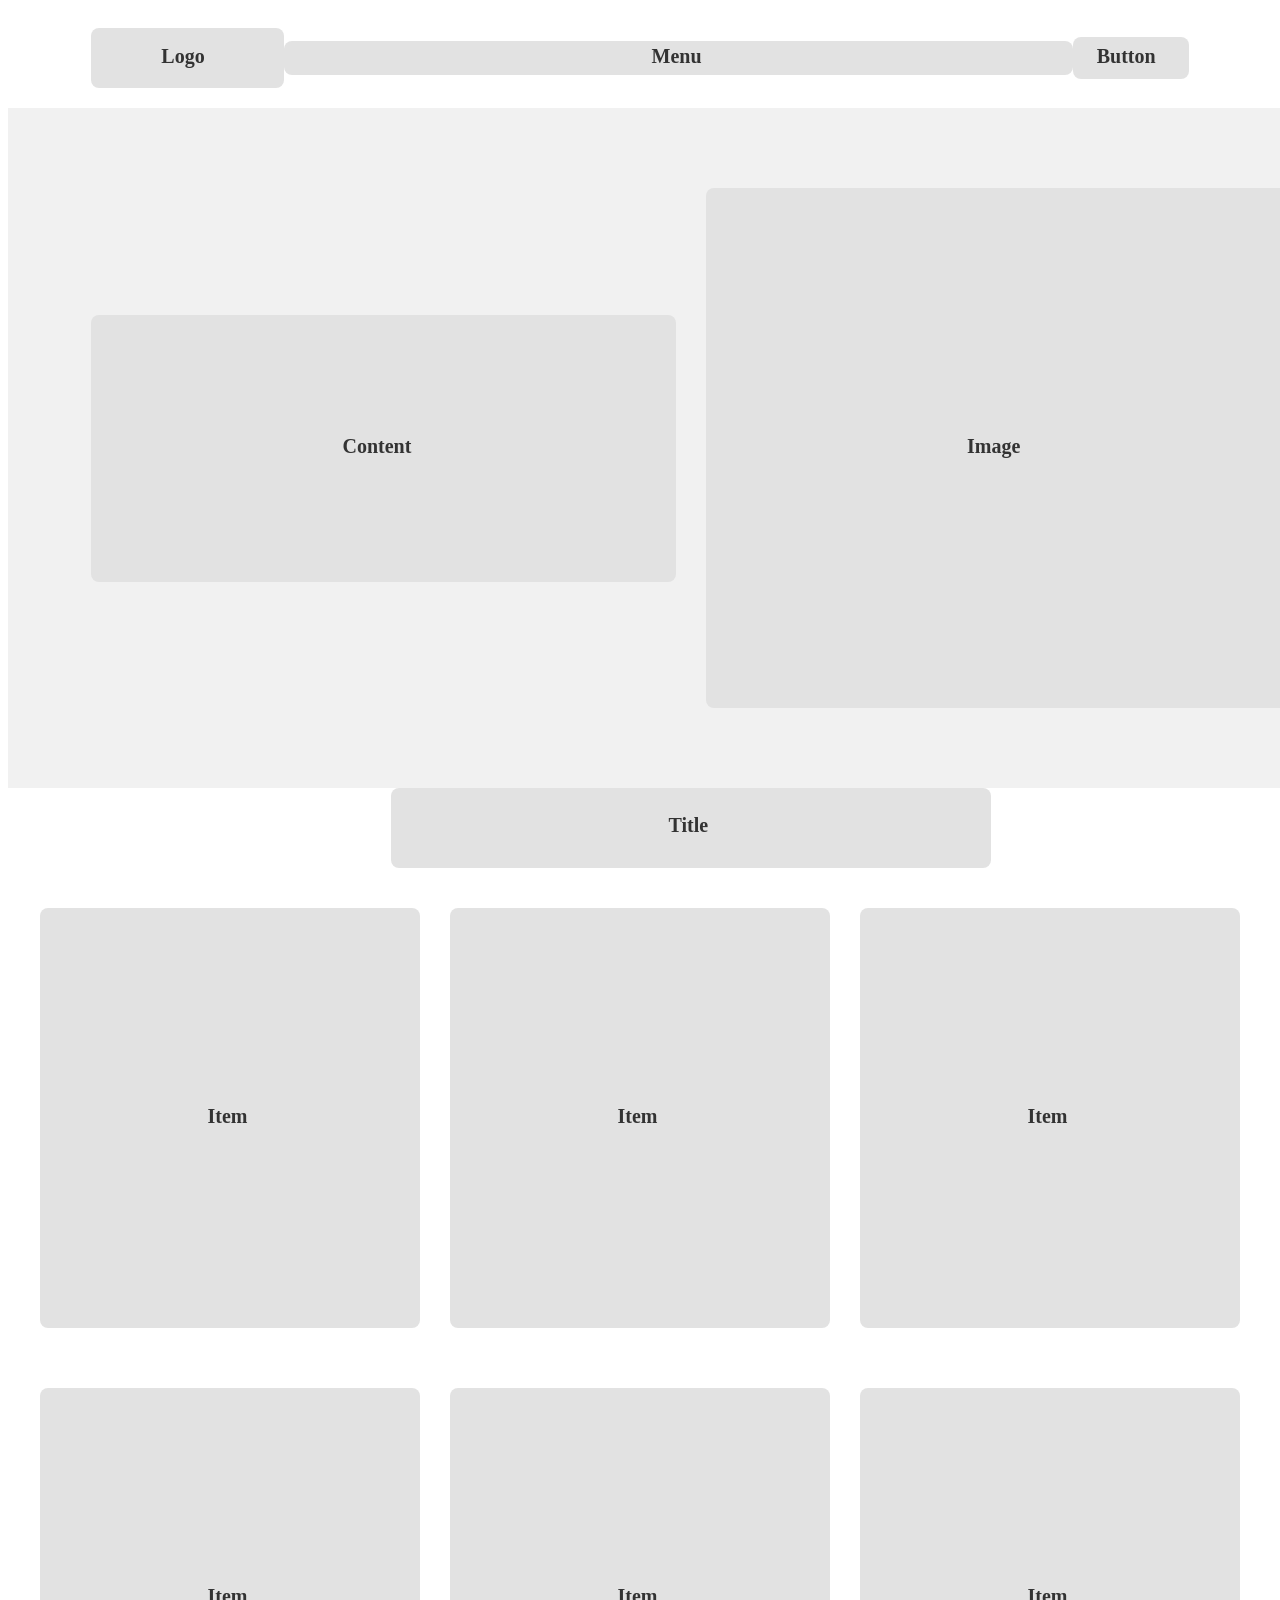
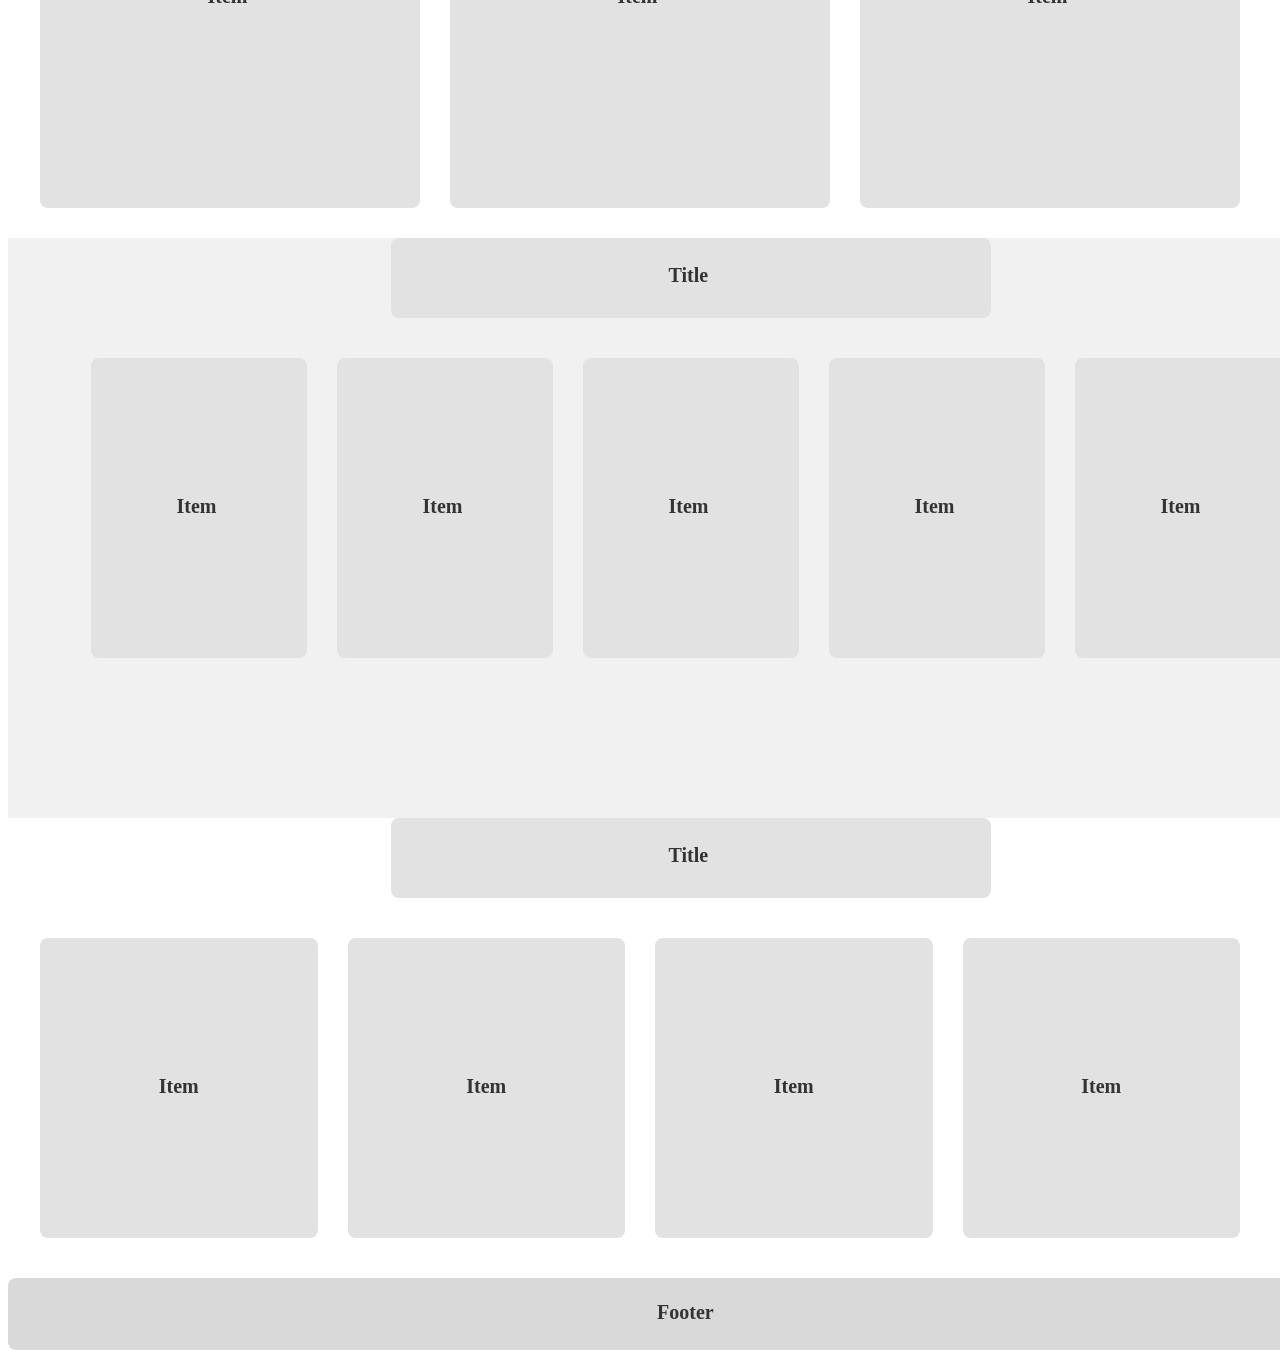
==== index.html @ f9c7b917 "Update index.html" ====
<!DOCTYPE html>
<html>
    <head>
        <meta charset="UTF-8">
        <title>Wesite</title>
        <link rel="stylesheet" href="thuoctinh4.css">
    </head>
    <body>
        <div style="background-color:#FFFFFF; width:100%">
            <div style="display: flex; justify-content: space-between; align-items:center;padding:20px 83px">
                <div class="odau1">
                    <b class="chuOD1">Logo</b>
                </div>
                <div class="odau2">
                    <b class="chuOD2">Menu</b>
                </div>
                <div class="odau3">
                    <b class="chuOD3">Button</b>
                </div>
            </div>
            <div class="onen1">
                <div class="ophan2-1">
                    <b class="Cph2-1">Content</b>
                </div>
                <div class="ophan2-2">
                    <b class="Cph2-2" >Image</b>
                </div>
            </div>
            <div class="otieude1">
                <b class="tieude">Title</b>
            </div>
            <div style="display: flex; flex-wrap: wrap; justify-content: center; gap:30px">
                <div class="ovatpham1">
                    <b class="vatpham1">Item</b>
                </div>
                <div class="ovatpham1">
                    <b class="vatpham1">Item</b>
                </div>
                <div class="ovatpham1">
                    <b class="vatpham1">Item</b>
                </div>
                <div class="ovatpham1">
                    <b class="vatpham1">Item</b>
                 </div>
                <div class="ovatpham1">
                    <b class="vatpham1">Item</b>
                </div>
                <div class="ovatpham1">
                    <b class="vatpham1">Item</b>
                </div>
            </div>
            <div class="onen2">
                <div class="otieude1">
                    <b class="tieude">Title</b>
                </div>
                <div style="display: flex; justify-content: center; gap:30px; flex-wrap:wrap">
                    <div class="ovatpham2">
                        <b class="vatpham2">Item</b>
                    </div>
                    <div class="ovatpham2">
                        <b class="vatpham2">Item</b>
                    </div>
                    <div class="ovatpham2">
                        <b class="vatpham2">Item</b>
                    </div>
                    <div class="ovatpham2">
                        <b class="vatpham2">Item</b>
                    </div>
                    <div class="ovatpham2">
                        <b class="vatpham2">Item</b>
                    </div>
                </div>
            </div>
            <div class="otieude1">
                <b class="tieude">Title</b>
            </div>
            <div style="display: flex; justify-content: center; gap:30px; flex-wrap: wrap">
                <div class="ogancuoi">
                    <b class="chuogancuoi">Item</b>
                </div>
                <div class="ogancuoi">
                    <b class="chuogancuoi">Item</b>
                </div>
                <div class="ogancuoi">
                    <b class="chuogancuoi">Item</b>
                </div>
                <div class="ogancuoi">
                    <b class="chuogancuoi">Item</b>
                </div>
            </div>
            <div class="ocuoi">
                <b class="chucuoi">Footer</b>
            </div>
        </div>
    </body>
</html>
---- thuoctinh4.css ----
.odau1{
    background-color: #E2E2E2;
    width: 200px;
    height: 60px;
    display: flex;
    justify-content: center;
    align-items: center;
    border-radius: 8px;
}
.odau2{
    background-color: #E2E2E2;
    width: 820px;
    height: 34px;
    display: flex;
    justify-content: center;
    align-items: center;
    border-radius: 8px;
}
.odau3{
    background-color: #E2E2E2;
    width: 120px;
    height: 42px;
    display: flex;
    justify-content: center;
    align-items: center;
    border-radius: 8px;
}
b{
    line-height: 100%;
    letter-spacing: 0%;
    color:#333333;
    font-size: 20px;
    font-weight: Bold;
}
.chuOD1{
    width: 52px;
    height: 25px;
    font-family: 'Be Vietnam Pro';
}
.chuOD2{
    width: 54px;
    height: 25px;
    font-family: 'Be Vietnam Pro';
}
.chuOD3{
    width: 69px;
    height: 25px;
    font-family: 'Be Vietnam Pro';
}
.onen1{
    width: 1366px;
    height: 680px;
    background-color: #f1f1f1;
    display: flex;
    justify-content: center;
    align-items: center;
    gap: 30px;
}
.ophan2-1{
    width: 585px;
    height: 267px;
    border-radius: 8px;
    background-color: #E2E2E2;
    display: flex;
    justify-content: center;
    align-items: center;
}
.ophan2-2{
    width: 585px;
    height: 520px;
    border-radius: 8px;
    background-color: #E2E2E2;
    align-items: center;
    display: flex;
    justify-content: center;
}
.Cph2-1{
    width: 82px;
    height: 25px;
    font-family: 'Be Vietnam Pro';
}
.Cph2-2{
    width: 63px;
    height: 25px;
    font-family: 'Be Vietnam Pro';
}
.otieude1{
    width: 600px;
    height: 80px;
    border-radius: 8px;
    background-color: #E2E2E2;
    display: flex;
    align-items: center;
    justify-content: center;
    margin-bottom: 40px;
    margin-left: 383px;
    margin-right: 383px;
}
.tieude{
    width: 45px;
    height: 26px;
    font-family: 'Lora';
}
.ovatpham1{
    width: 380px;
    height: 420px;
    border-radius: 8px;
    background-color: #E2E2E2;
    display: flex;
    align-items: center;
    justify-content: center;
    margin-bottom: 30px;
}
.vatpham1{
    width: 45px;
    height: 25px;
    font-family: 'Be Vietnam Pro';
    
}
.onen2{
    width: 1366px;
    height: 580px;
    background-color: #f1f1f1;
}
.ovatpham2{
    width: 216px;
    height: 300px;
    border-radius: 8px;
    background-color: #E2E2E2;
    display: flex;
    align-items: center;
    justify-content: center;
}
.vatpham2{
    width: 45px;
    height: 25px;
    font-family: 'Be Vietnam Pro';
}
.ogancuoi{
    height: 300px;
    width: 277.5px;
    text-align: center;
    background-color: #E2E2E2;
    border-radius: 8px;
    display: flex;
    align-items: center;
    justify-content: center;
}
.chuogancuoi{
    width: 45px;
    height: 25px;
    font-family: 'Be Vietnam Pro';
}
.ocuoi{
    width: 1366px;
    height: 72px;
    background-color: #d9d9d9;
    border-radius: 8px;
    margin-top: 40px;
    display: flex;
    align-items: center;
    justify-content: center;
}
.chucuoi{
    width: 68px;
    height: 25px;
    font-family: 'Be Vietnam Pro';
}
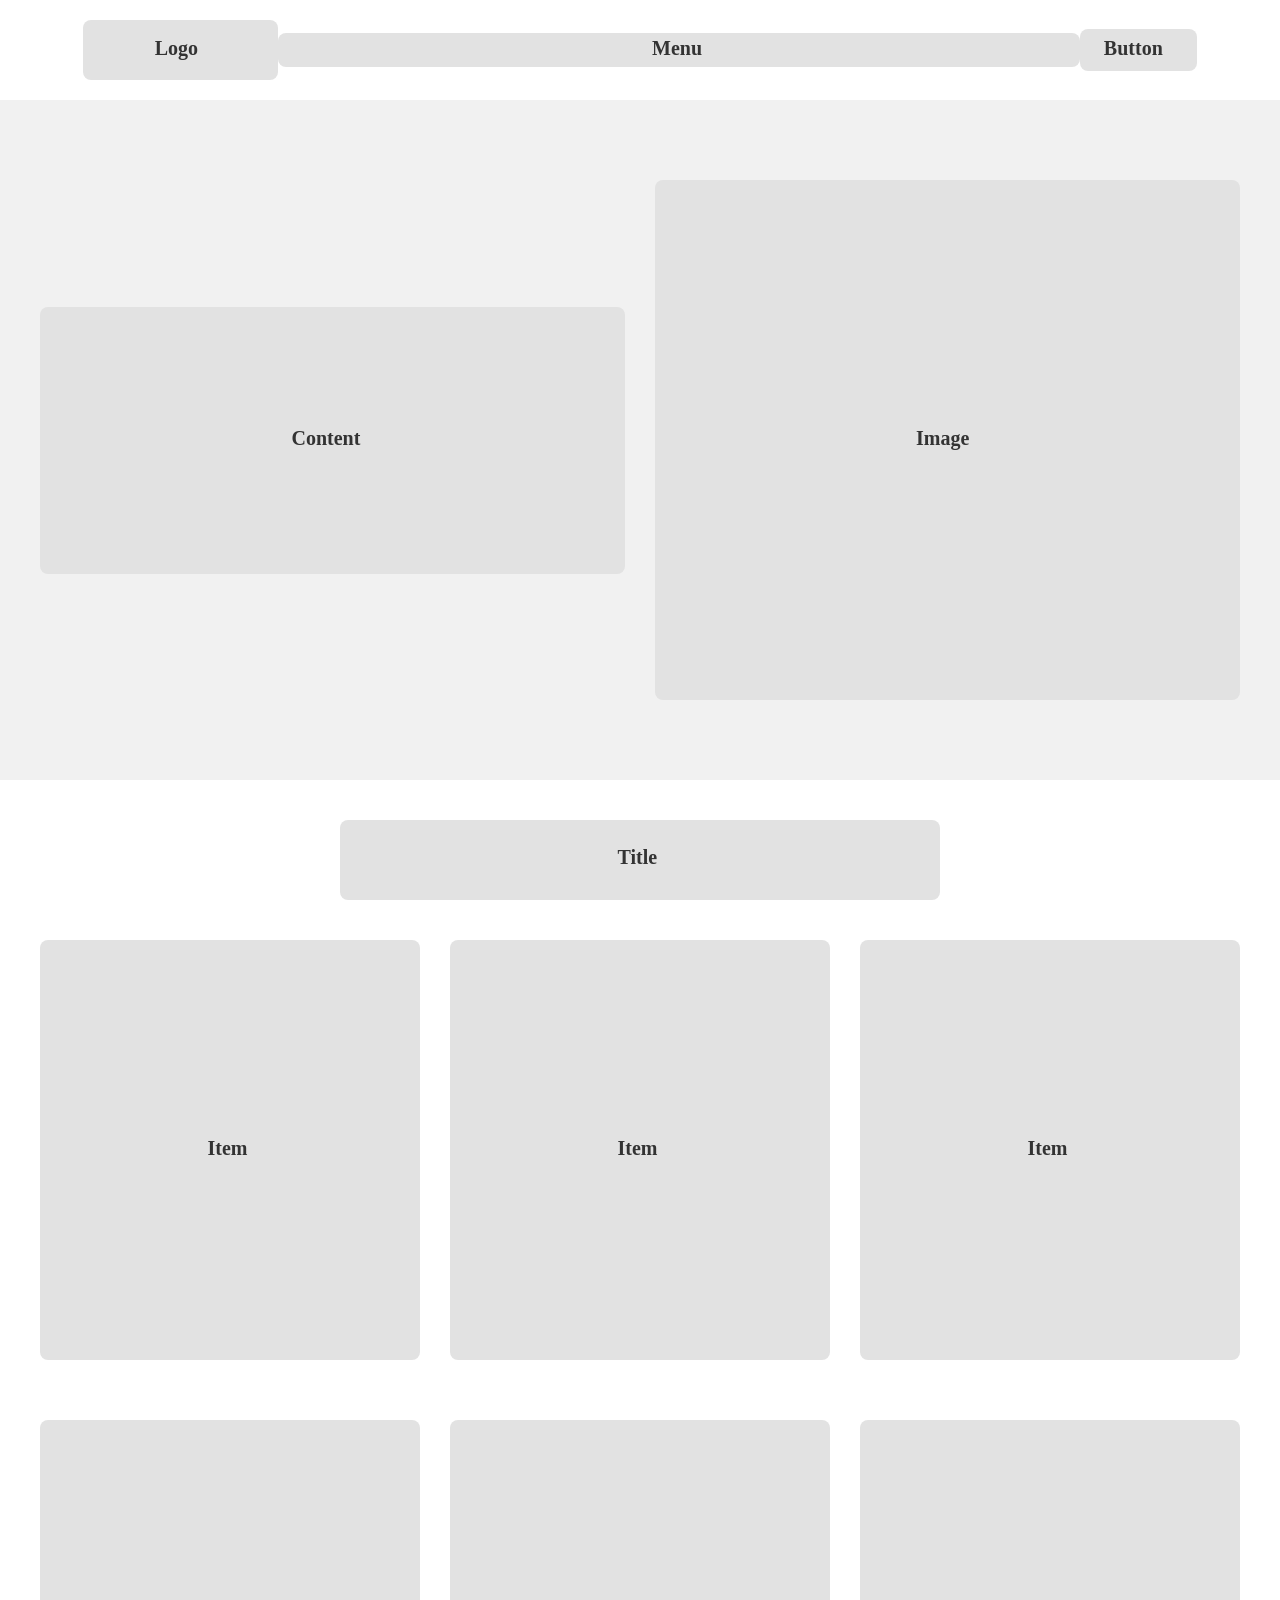
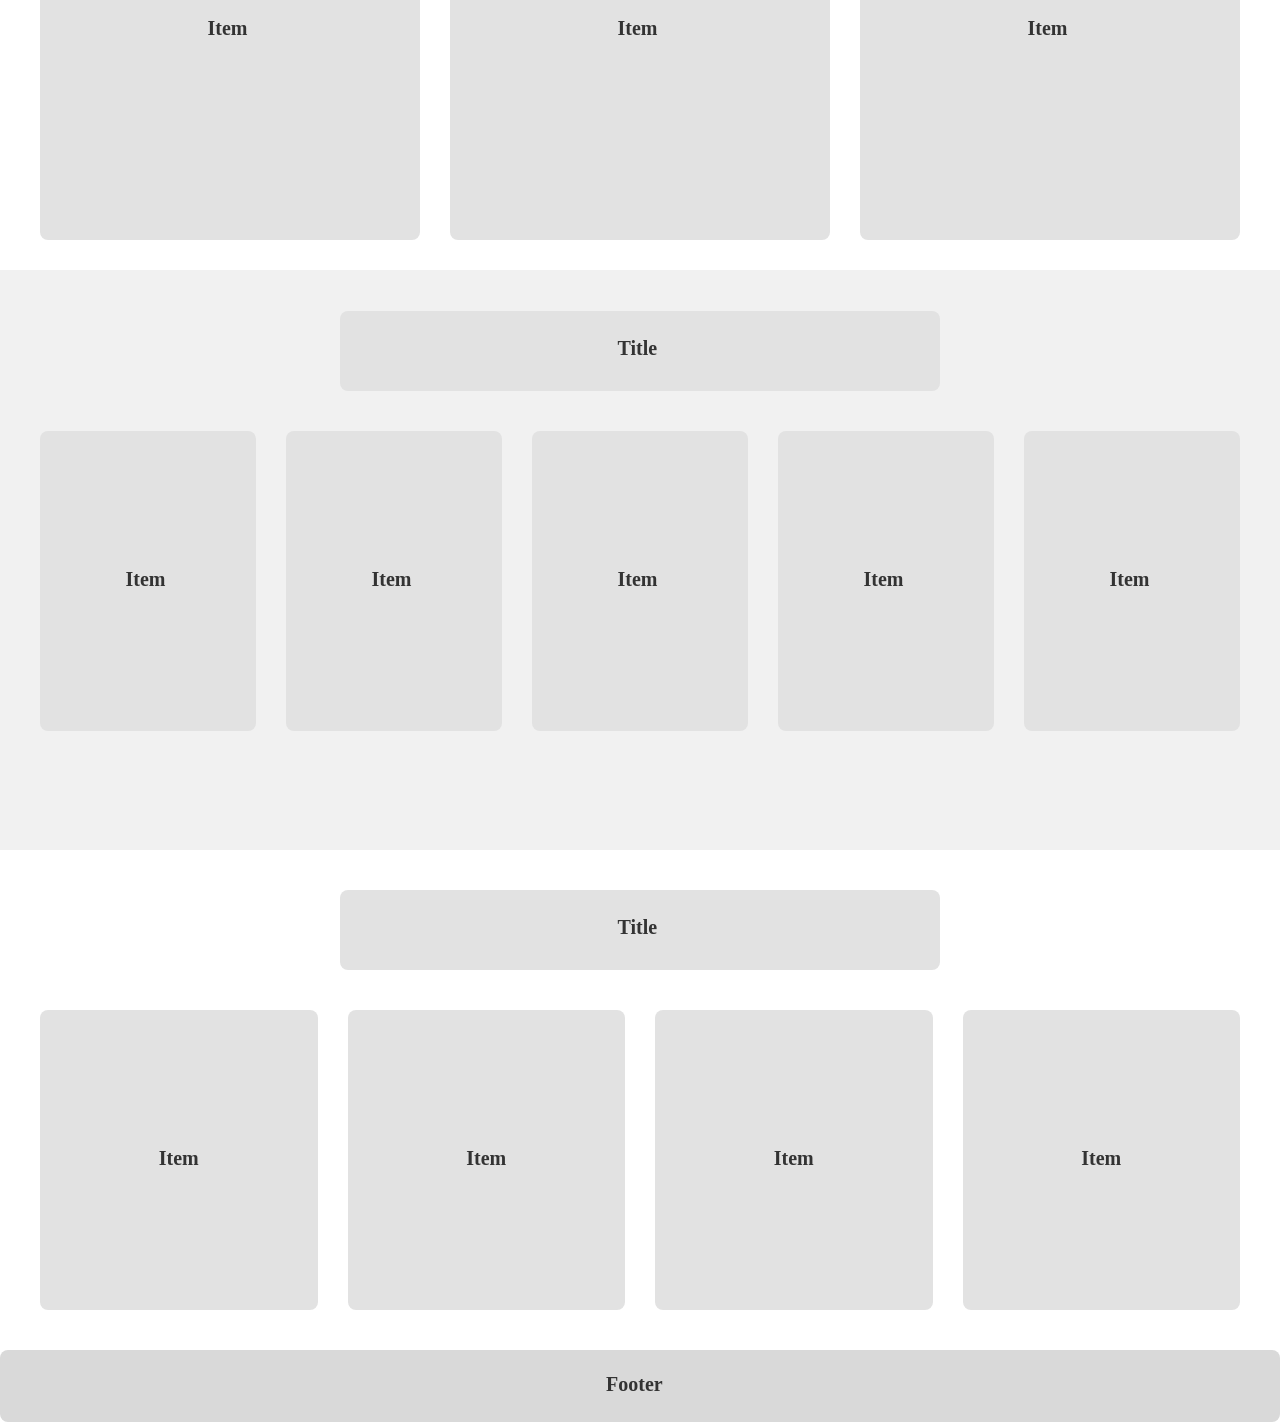
==== commit f1cf6d20: "Update index.html" ====
--- a/index.html
+++ b/index.html
@@ -29,7 +29,7 @@
             <div class="otieude1">
                 <b class="tieude">Title</b>
             </div>
-            <div style="display: flex; flex-wrap: wrap; justify-content: center; gap:30px">
+            <div class="khung">
                 <div class="ovatpham1">
                     <b class="vatpham1">Item</b>
                 </div>
@@ -53,7 +53,7 @@
                 <div class="otieude1">
                     <b class="tieude">Title</b>
                 </div>
-                <div style="display: flex; justify-content: center; gap:30px; flex-wrap:wrap">
+                <div class="khung">
                     <div class="ovatpham2">
                         <b class="vatpham2">Item</b>
                     </div>
@@ -74,7 +74,7 @@
             <div class="otieude1">
                 <b class="tieude">Title</b>
             </div>
-            <div style="display: flex; justify-content: center; gap:30px; flex-wrap: wrap">
+            <div class="khung">
                 <div class="ogancuoi">
                     <b class="chuogancuoi">Item</b>
                 </div>
--- a/thuoctinh4.css
+++ b/thuoctinh4.css
@@ -1,3 +1,8 @@
+*{
+    margin:0;
+    padding: 0;
+    box-sizing: border-box;
+}
 .odau1{
     background-color: #E2E2E2;
     width: 200px;
@@ -48,7 +53,7 @@
     font-family: 'Be Vietnam Pro';
 }
 .onen1{
-    width: 1366px;
+    width: 100%px;
     height: 680px;
     background-color: #f1f1f1;
     display: flex;
@@ -92,9 +97,7 @@
     display: flex;
     align-items: center;
     justify-content: center;
-    margin-bottom: 40px;
-    margin-left: 383px;
-    margin-right: 383px;
+    margin:40px auto;
 }
 .tieude{
     width: 45px;
@@ -118,9 +121,10 @@
     
 }
 .onen2{
-    width: 1366px;
+    width: 100%px;
     height: 580px;
     background-color: #f1f1f1;
+    padding-top:1px;
 }
 .ovatpham2{
     width: 216px;
@@ -152,7 +156,7 @@
     font-family: 'Be Vietnam Pro';
 }
 .ocuoi{
-    width: 1366px;
+    width: 100%px;
     height: 72px;
     background-color: #d9d9d9;
     border-radius: 8px;
@@ -166,3 +170,9 @@
     height: 25px;
     font-family: 'Be Vietnam Pro';
 }
+.khung{
+    display: flex; 
+    flex-wrap: wrap; 
+    justify-content: center; 
+    gap:30px
+}
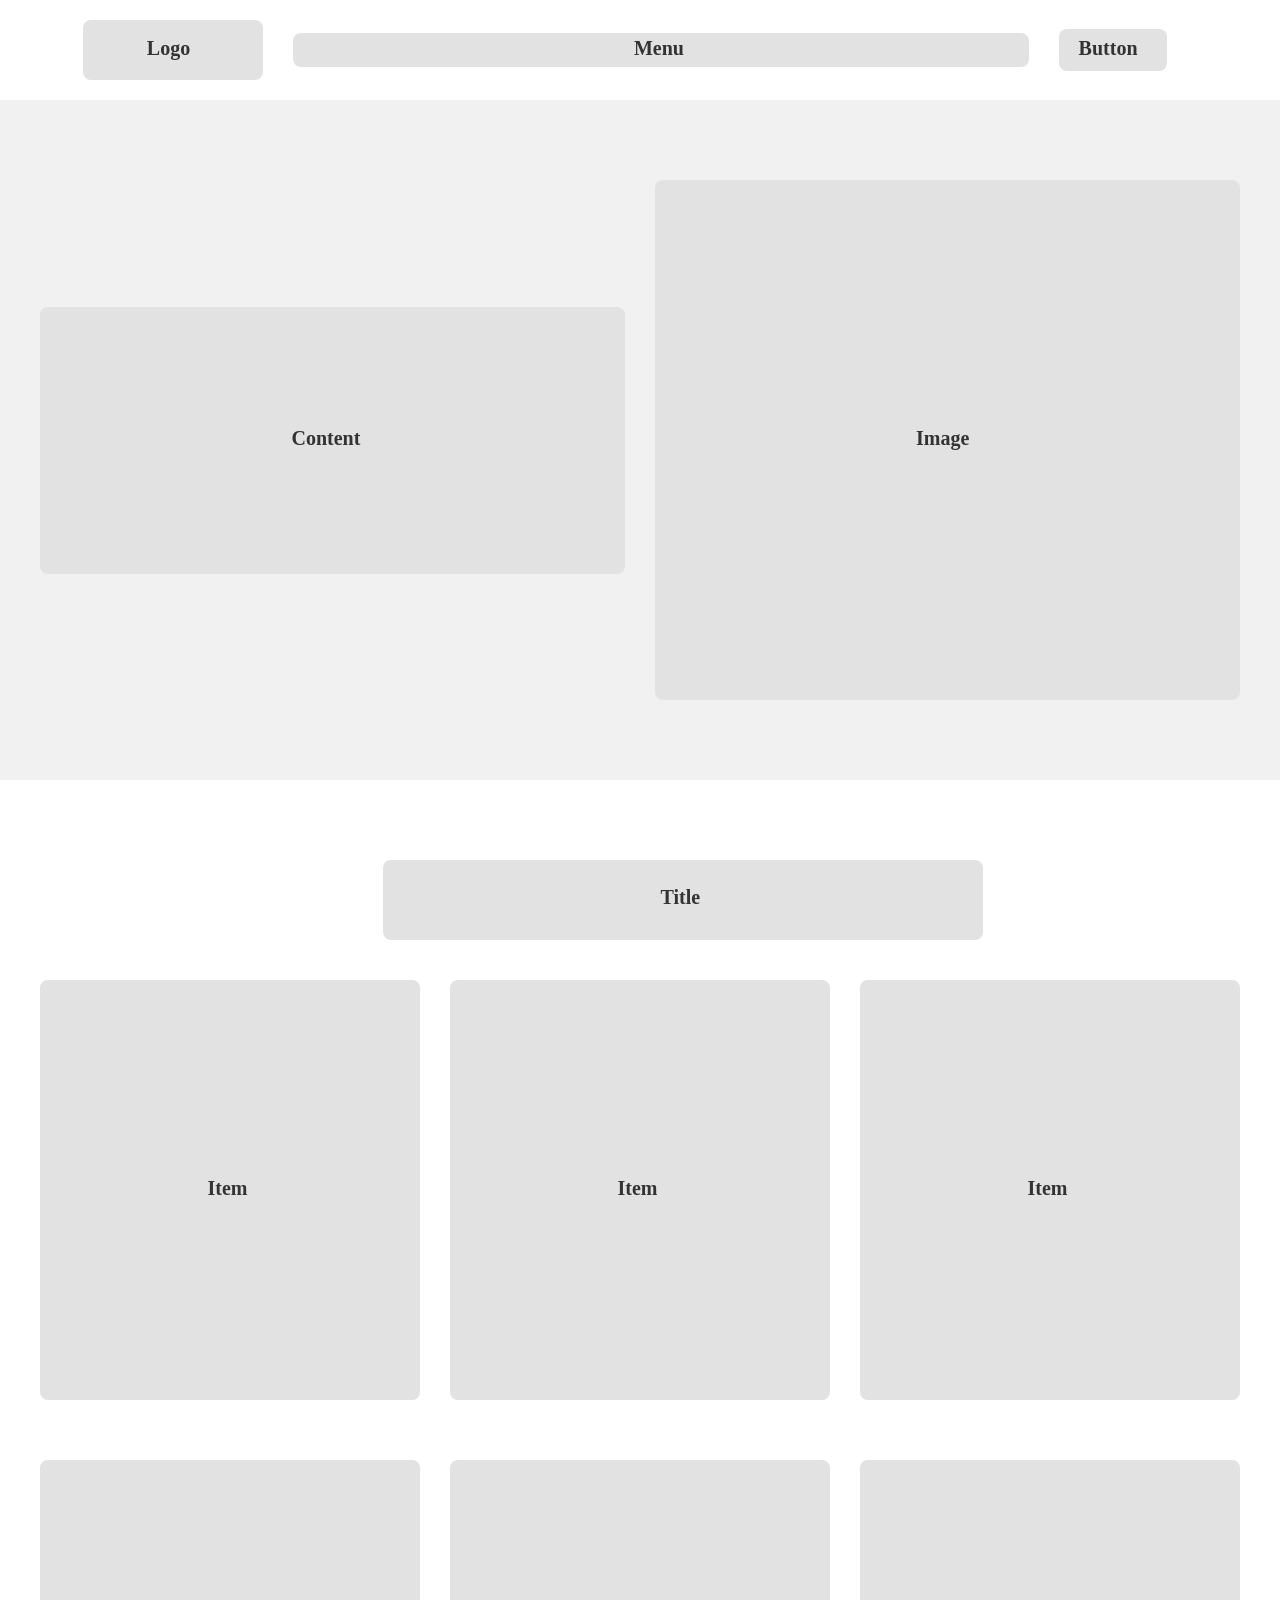
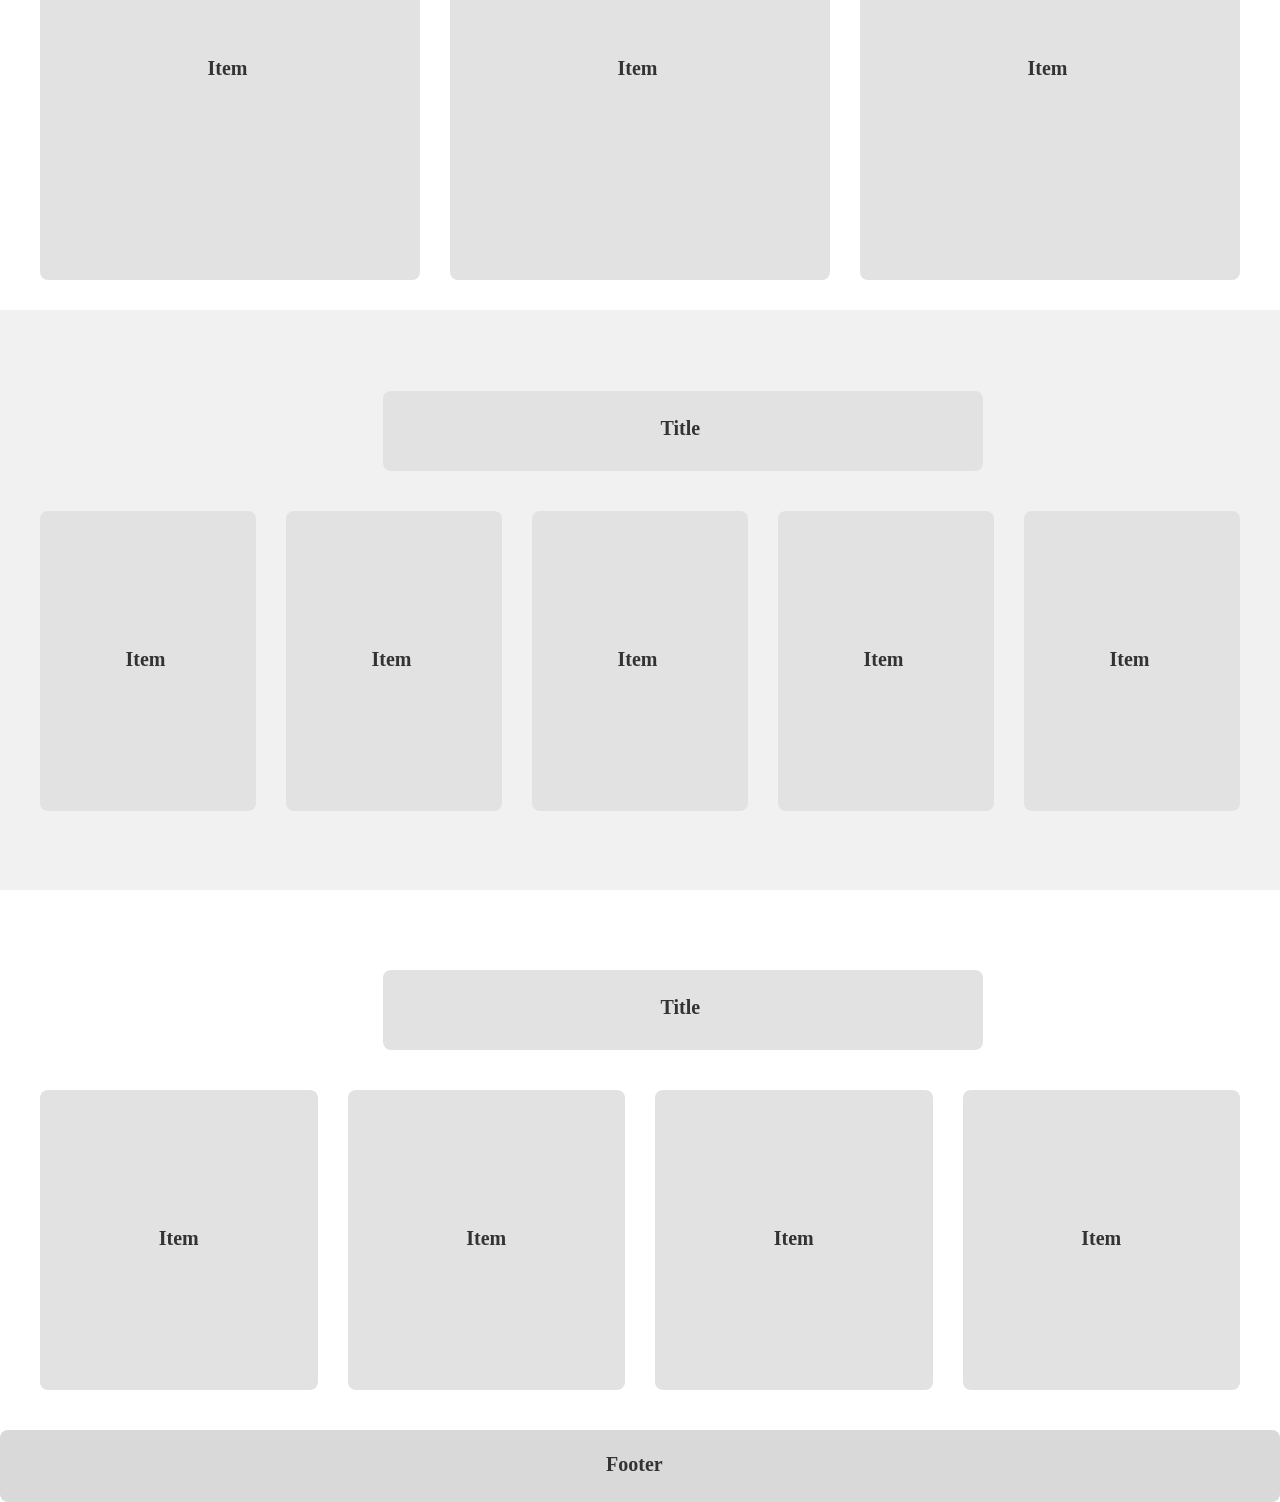
==== commit 702c428d: "Refactor index.html structure and styles Updated the layout of the index.html file by modifying the " ====
--- a/index.html
+++ b/index.html
@@ -7,7 +7,7 @@
     </head>
     <body>
         <div style="background-color:#FFFFFF; width:100%">
-            <div style="display: flex; justify-content: space-between; align-items:center;padding:20px 83px">
+            <div style="display: flex; align-items:center;padding:20px 83px">
                 <div class="odau1">
                     <b class="chuOD1">Logo</b>
                 </div>
--- a/thuoctinh4.css
+++ b/thuoctinh4.css
@@ -11,6 +11,7 @@
     justify-content: center;
     align-items: center;
     border-radius: 8px;
+    margin-right:30px;
 }
 .odau2{
     background-color: #E2E2E2;
@@ -20,6 +21,7 @@
     justify-content: center;
     align-items: center;
     border-radius: 8px;
+    margin-right:30px;
 }
 .odau3{
     background-color: #E2E2E2;
@@ -29,6 +31,7 @@
     justify-content: center;
     align-items: center;
     border-radius: 8px;
+    margin-right:30px;
 }
 b{
     line-height: 100%;
@@ -97,7 +100,7 @@
     display: flex;
     align-items: center;
     justify-content: center;
-    margin:40px auto;
+    margin:80px 383px 40px;
 }
 .tieude{
     width: 45px;
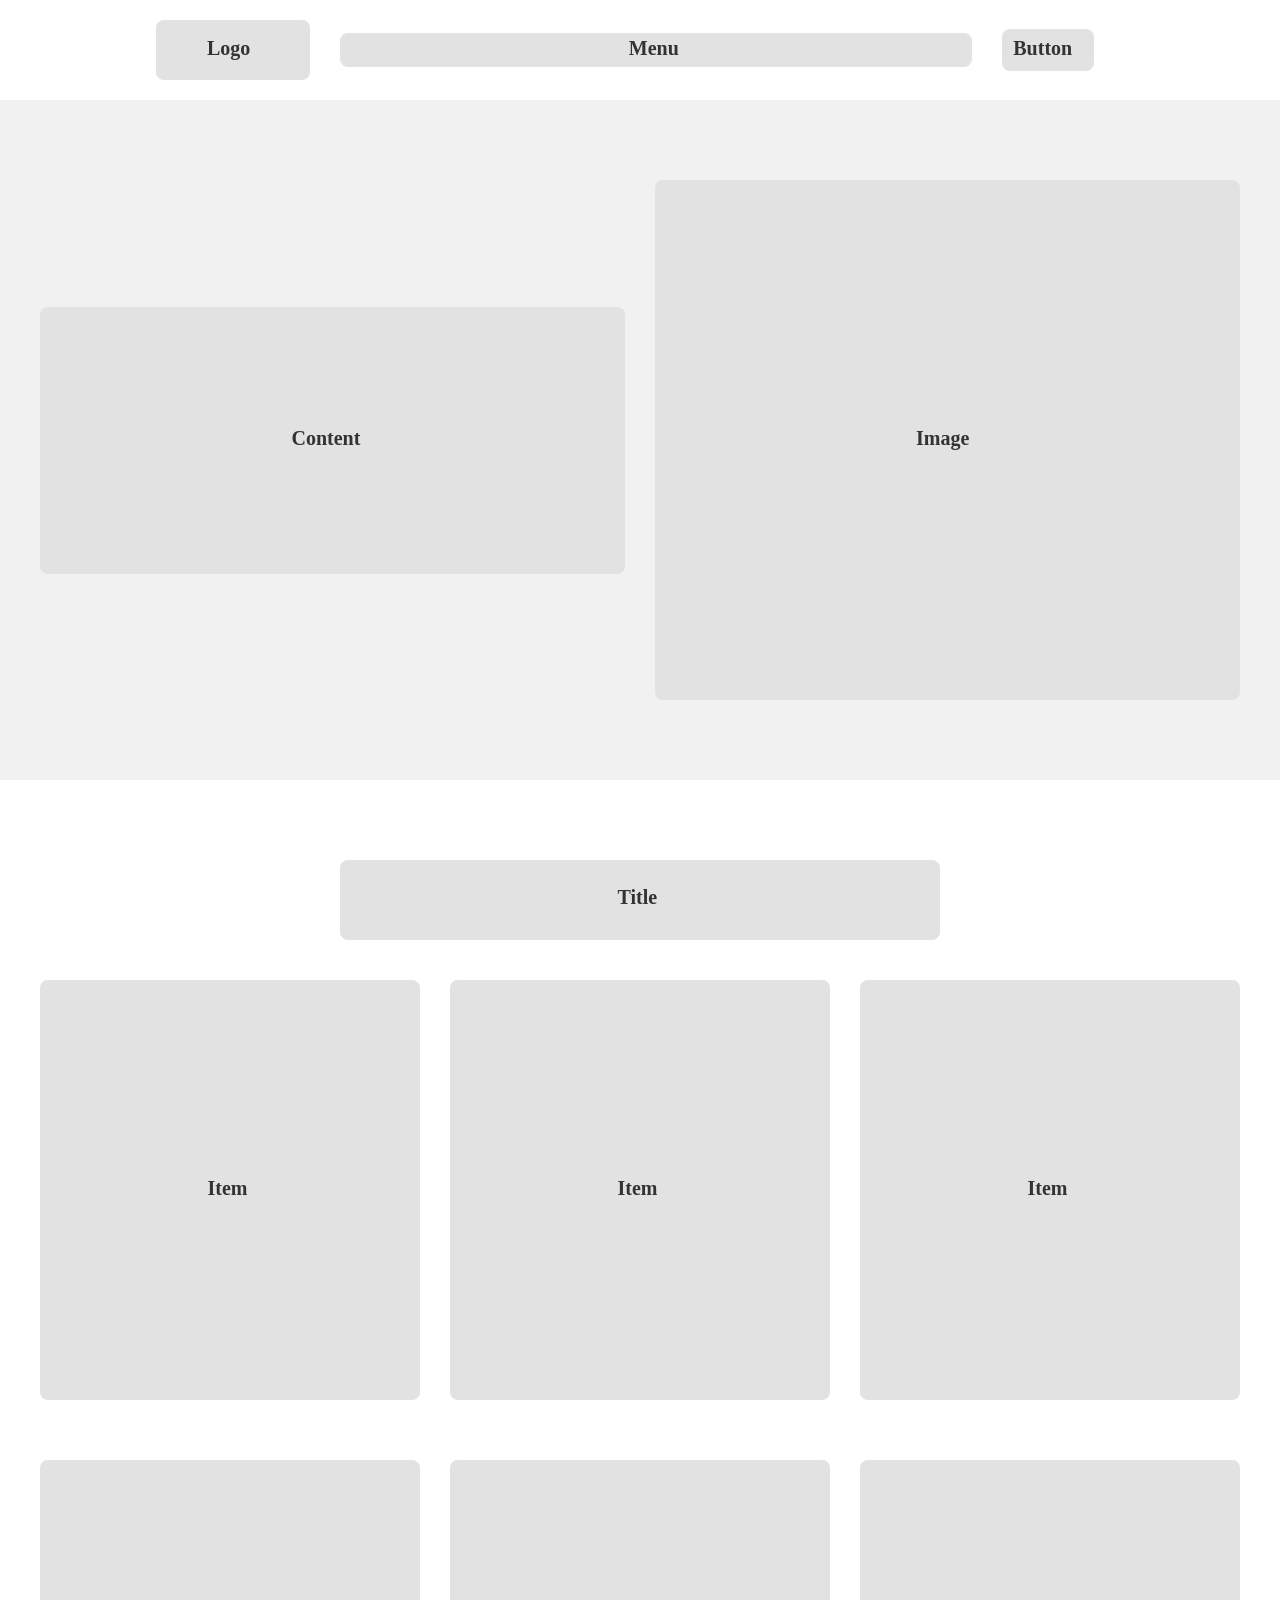
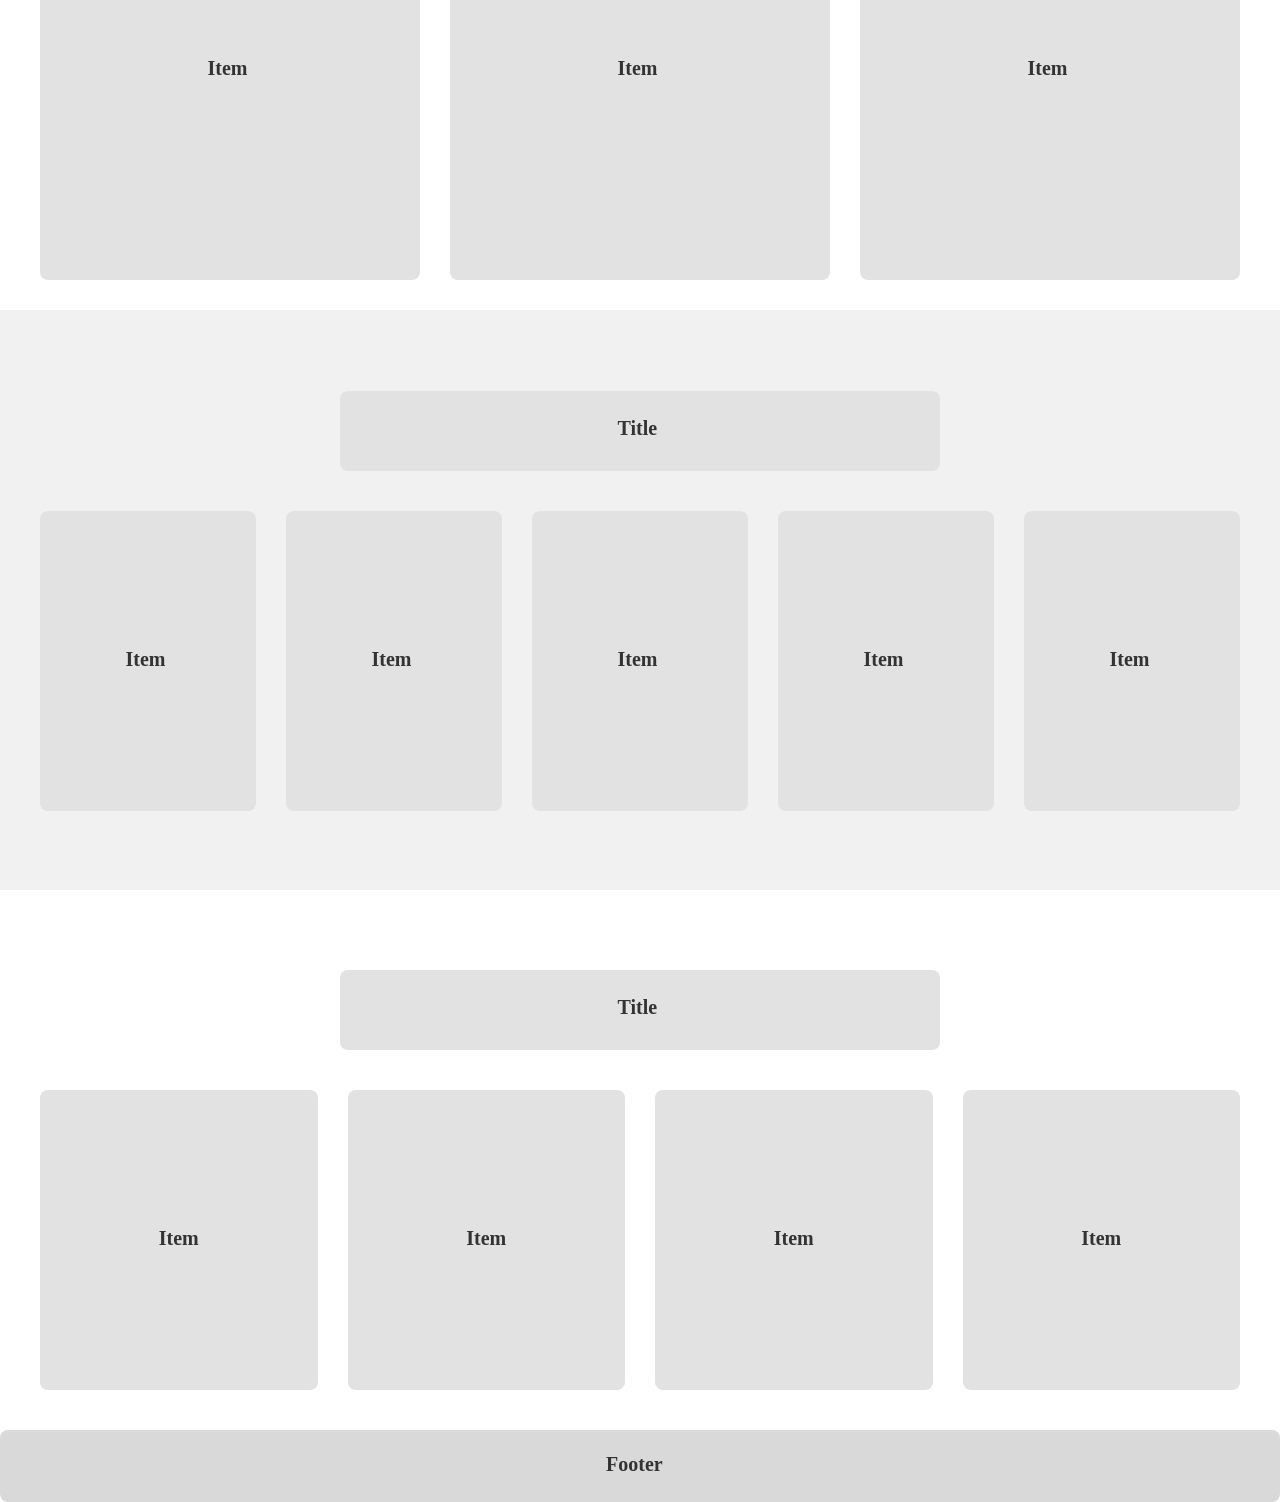
==== commit 7164ef05: "Update index.html" ====
--- a/index.html
+++ b/index.html
@@ -7,7 +7,7 @@
     </head>
     <body>
         <div style="background-color:#FFFFFF; width:100%">
-            <div style="display: flex; align-items:center;padding:20px 83px">
+            <div style="display: flex; align-items:center;padding:20px 156px">
                 <div class="odau1">
                     <b class="chuOD1">Logo</b>
                 </div>
--- a/thuoctinh4.css
+++ b/thuoctinh4.css
@@ -100,7 +100,7 @@
     display: flex;
     align-items: center;
     justify-content: center;
-    margin:80px 383px 40px;
+    margin:80px auto 40px;
 }
 .tieude{
     width: 45px;
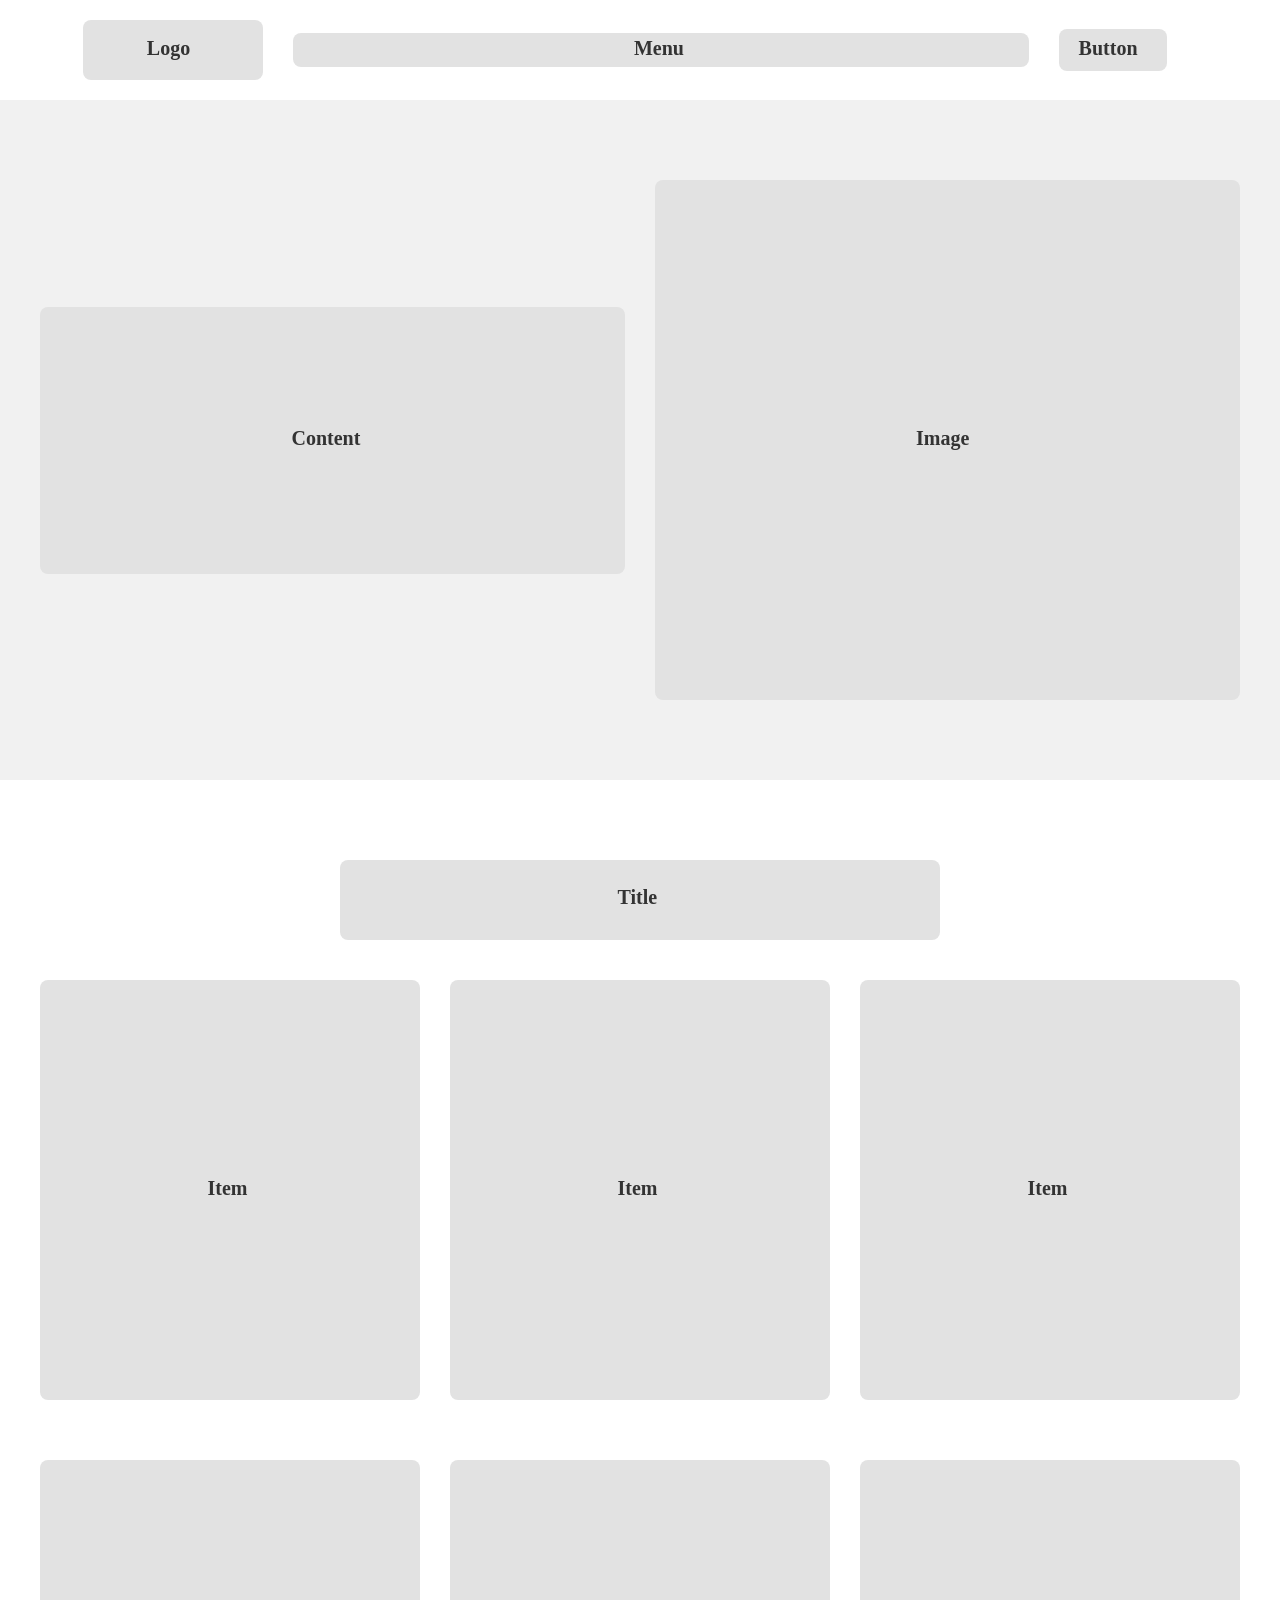
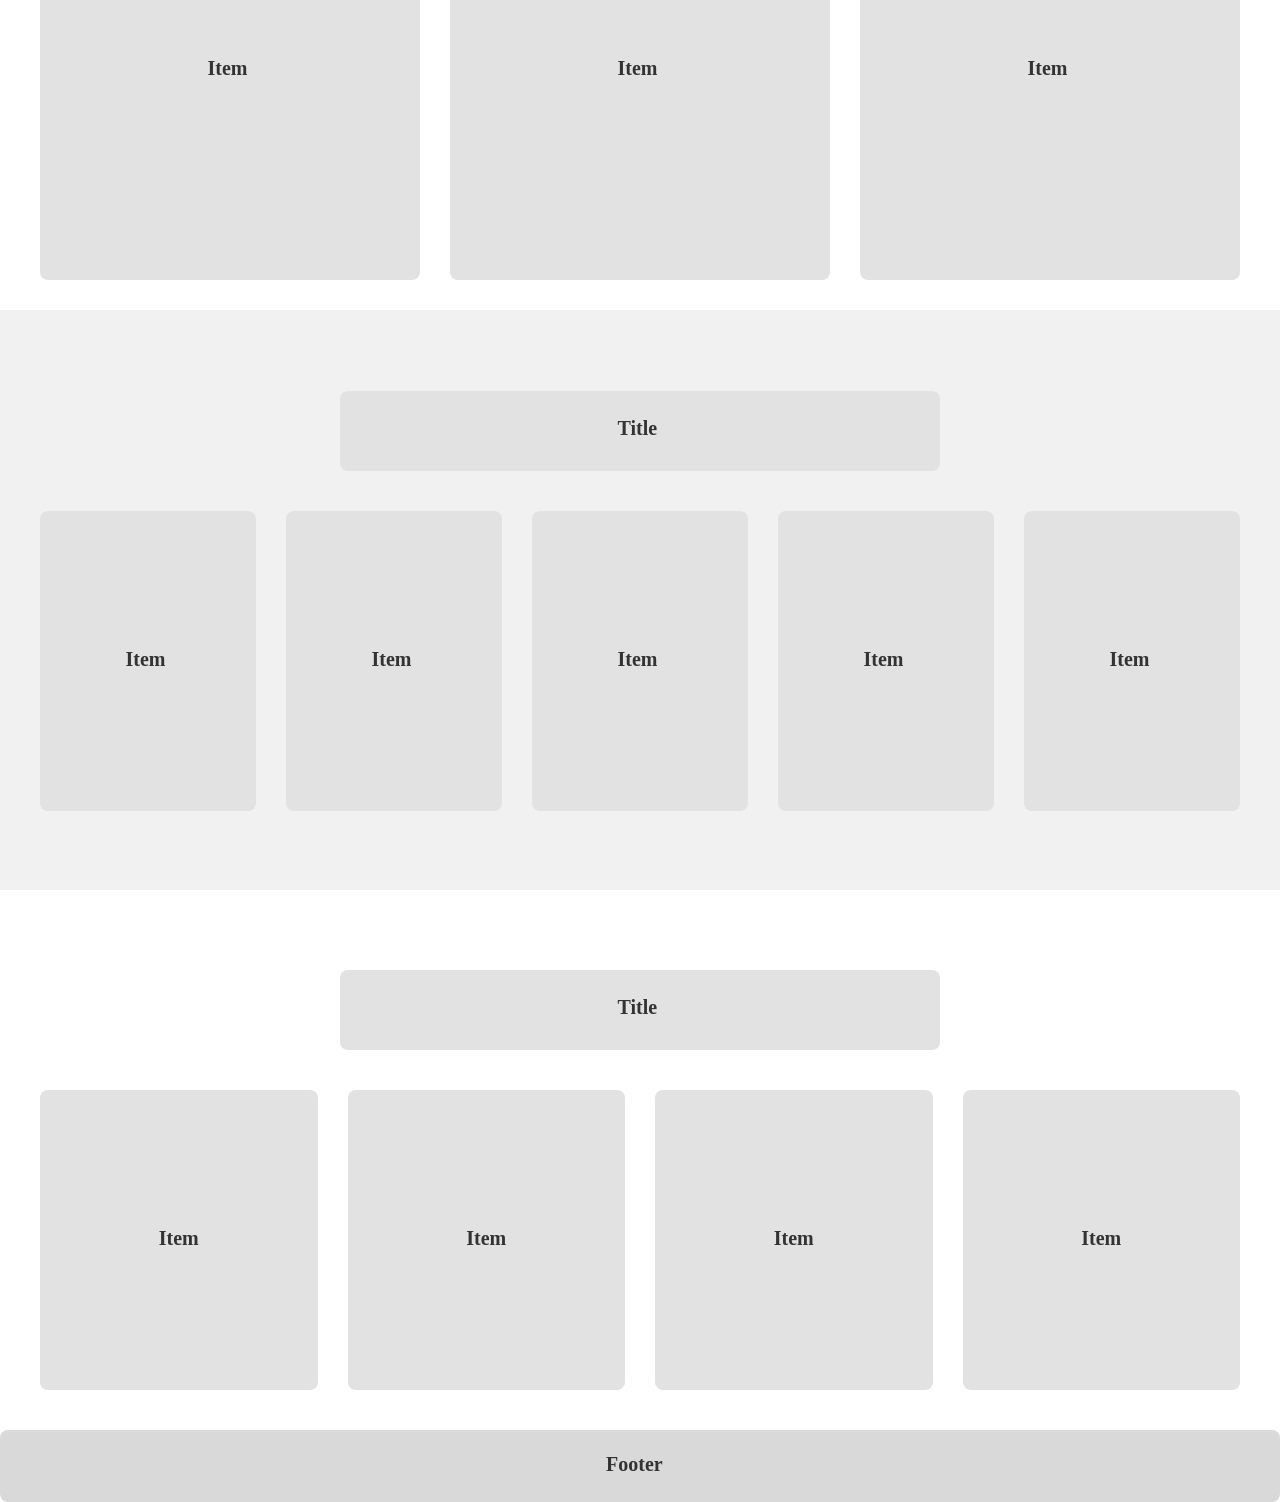
==== commit e90280cb: "Update index.html" ====
--- a/index.html
+++ b/index.html
@@ -7,7 +7,7 @@
     </head>
     <body>
         <div style="background-color:#FFFFFF; width:100%">
-            <div style="display: flex; align-items:center;padding:20px 156px">
+            <div style="display: flex; align-items:center;padding:20px 83px">
                 <div class="odau1">
                     <b class="chuOD1">Logo</b>
                 </div>
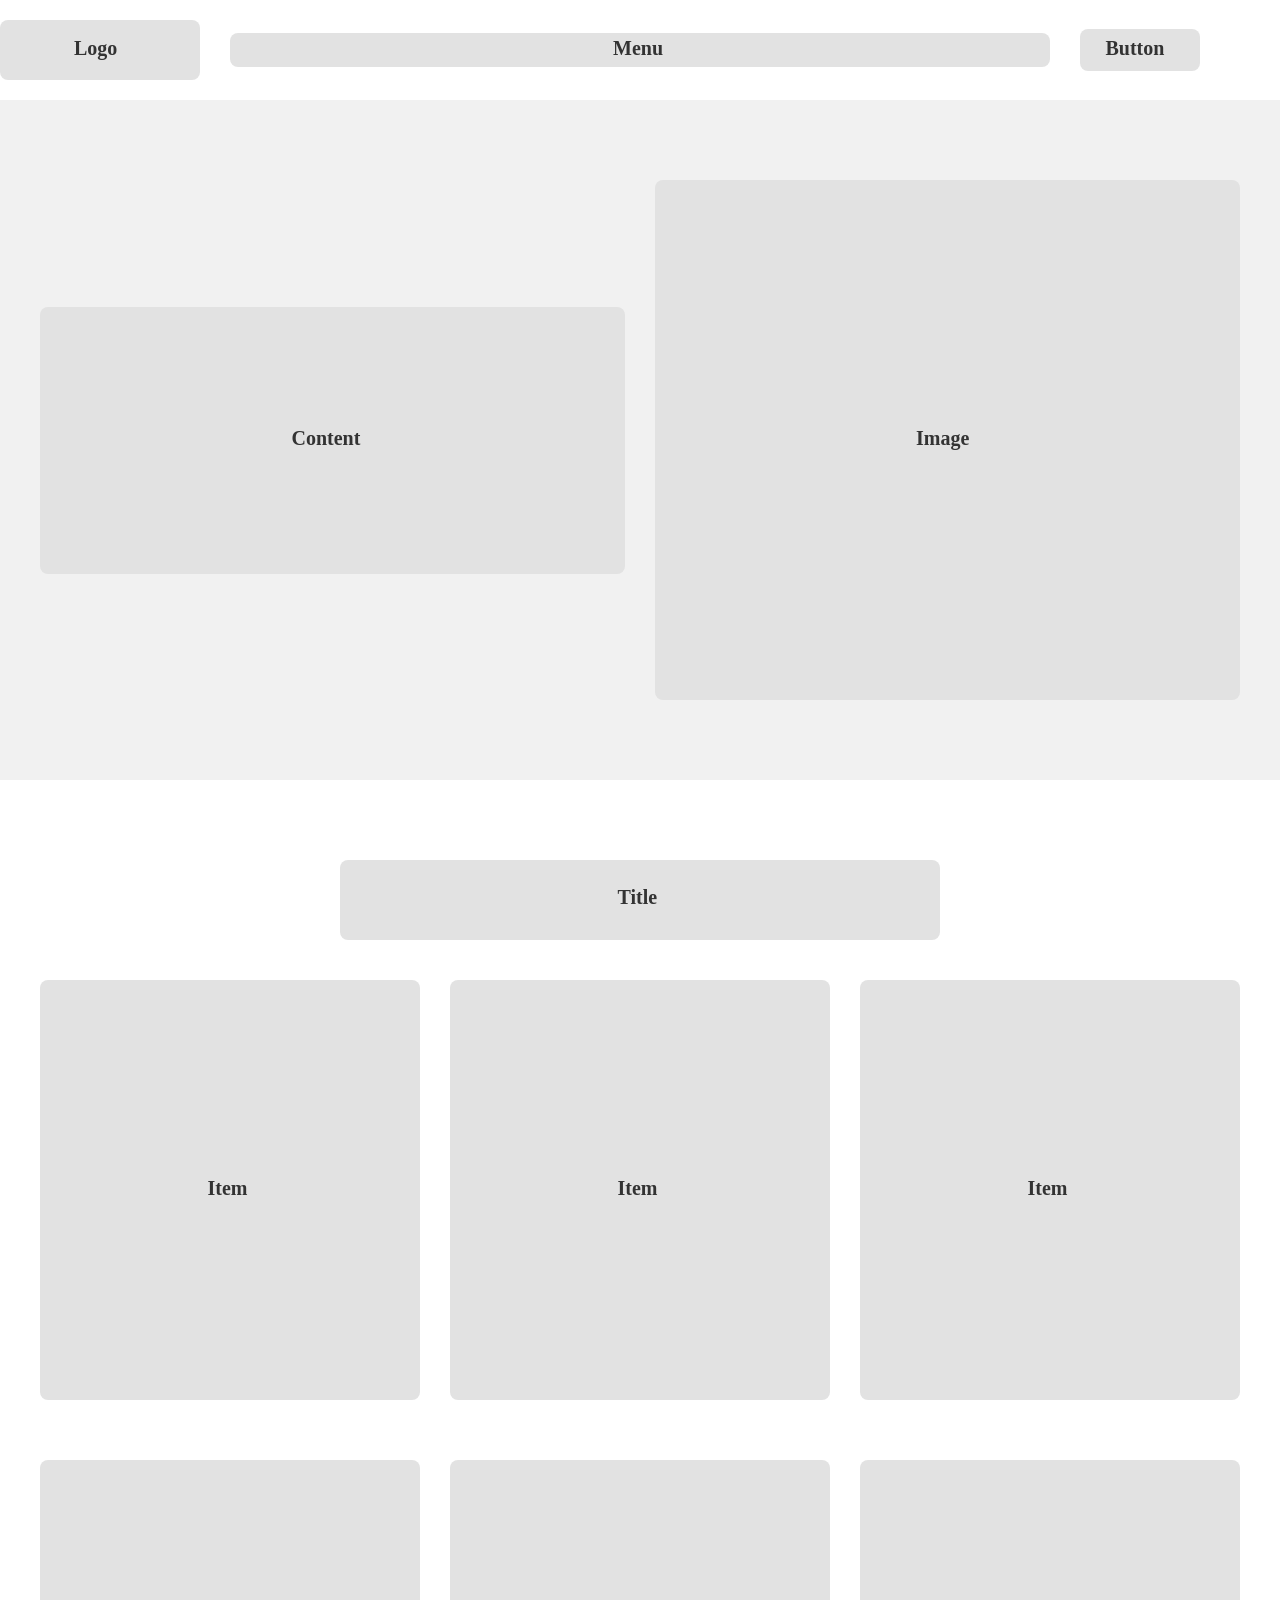
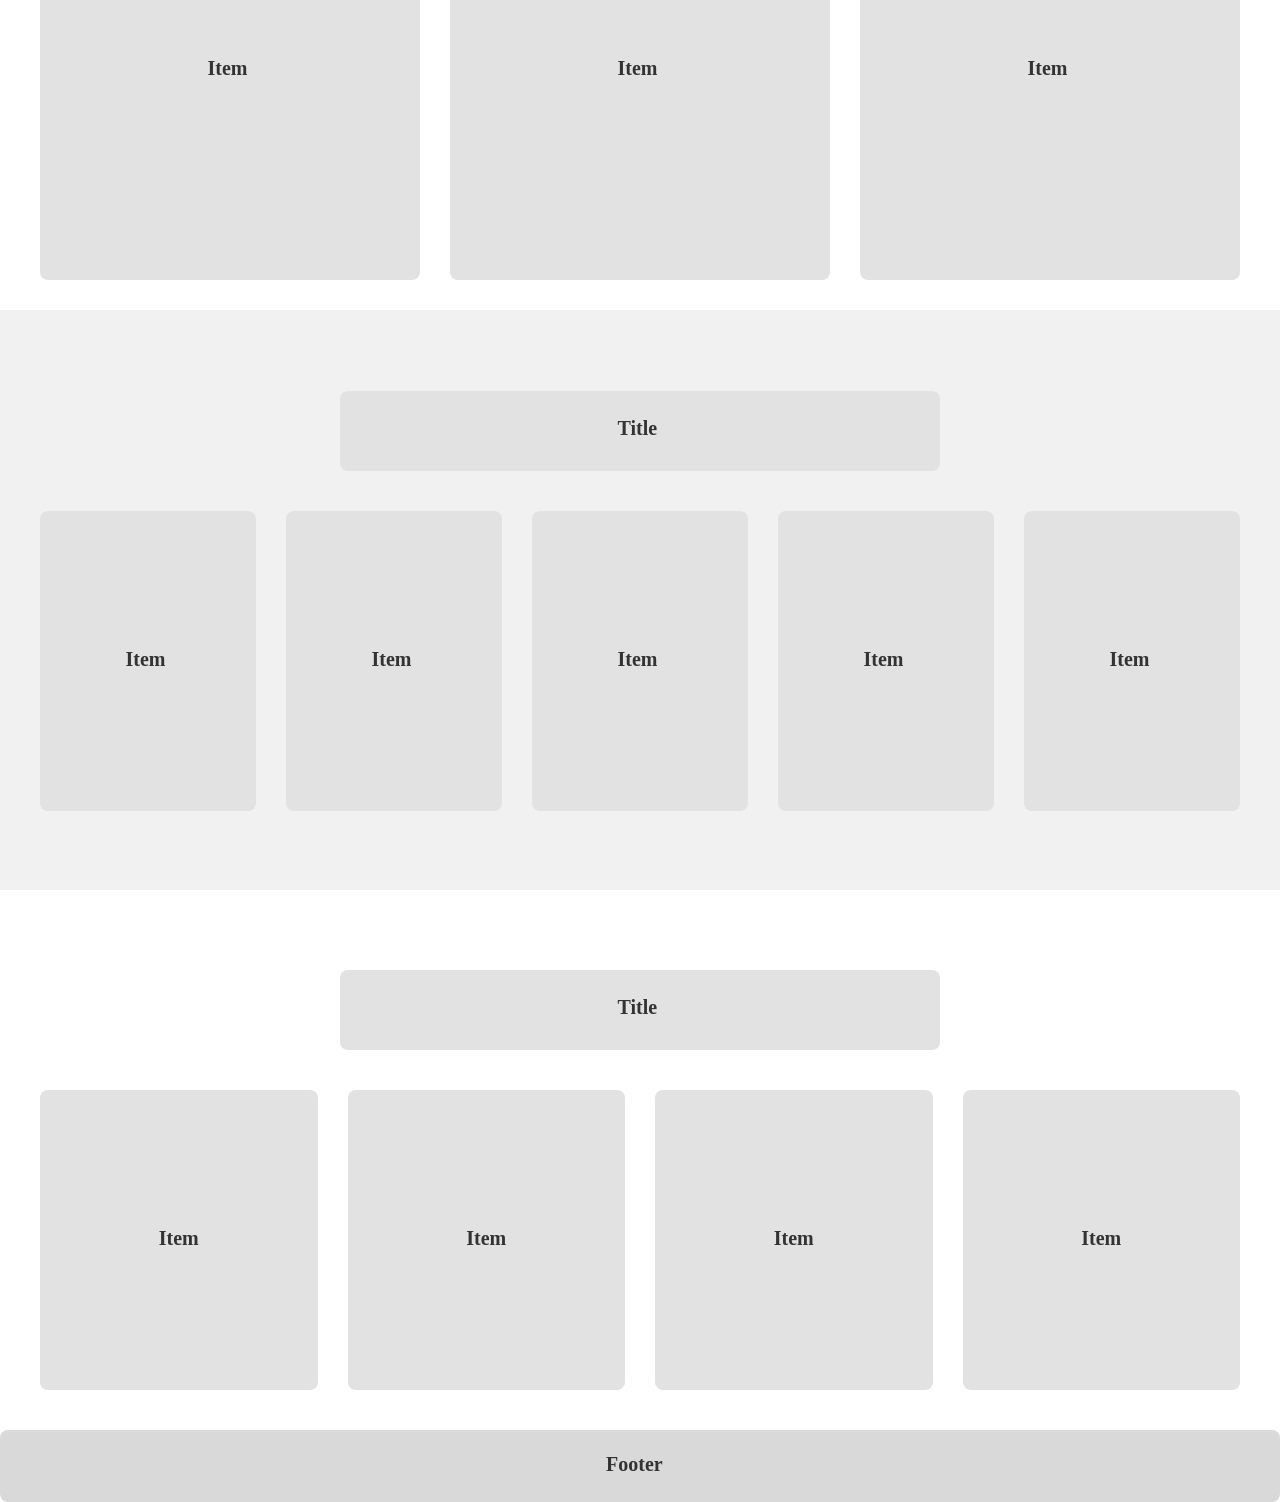
==== commit 4c0edea8: "Update index.html" ====
--- a/index.html
+++ b/index.html
@@ -7,7 +7,7 @@
     </head>
     <body>
         <div style="background-color:#FFFFFF; width:100%">
-            <div style="display: flex; align-items:center;padding:20px 83px">
+            <div style="display: flex; align-items:center; margin: 20px auto">
                 <div class="odau1">
                     <b class="chuOD1">Logo</b>
                 </div>
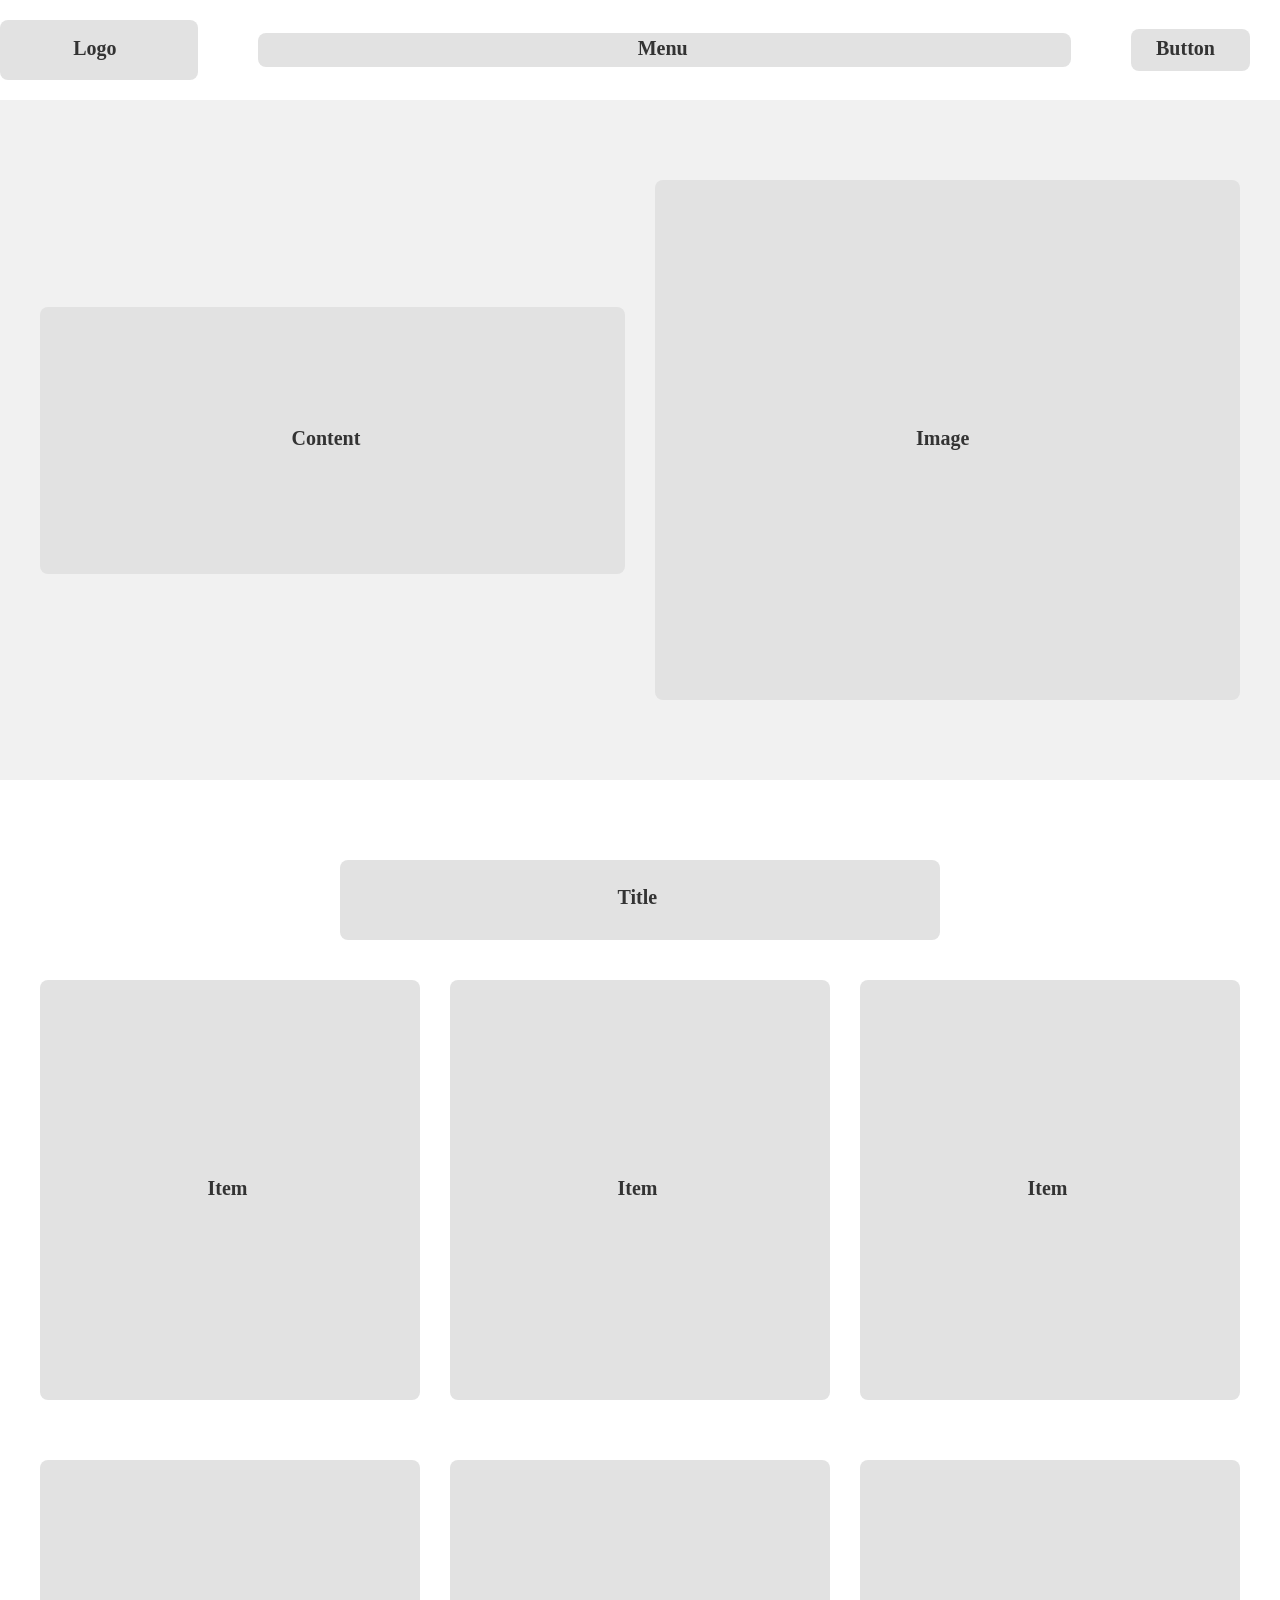
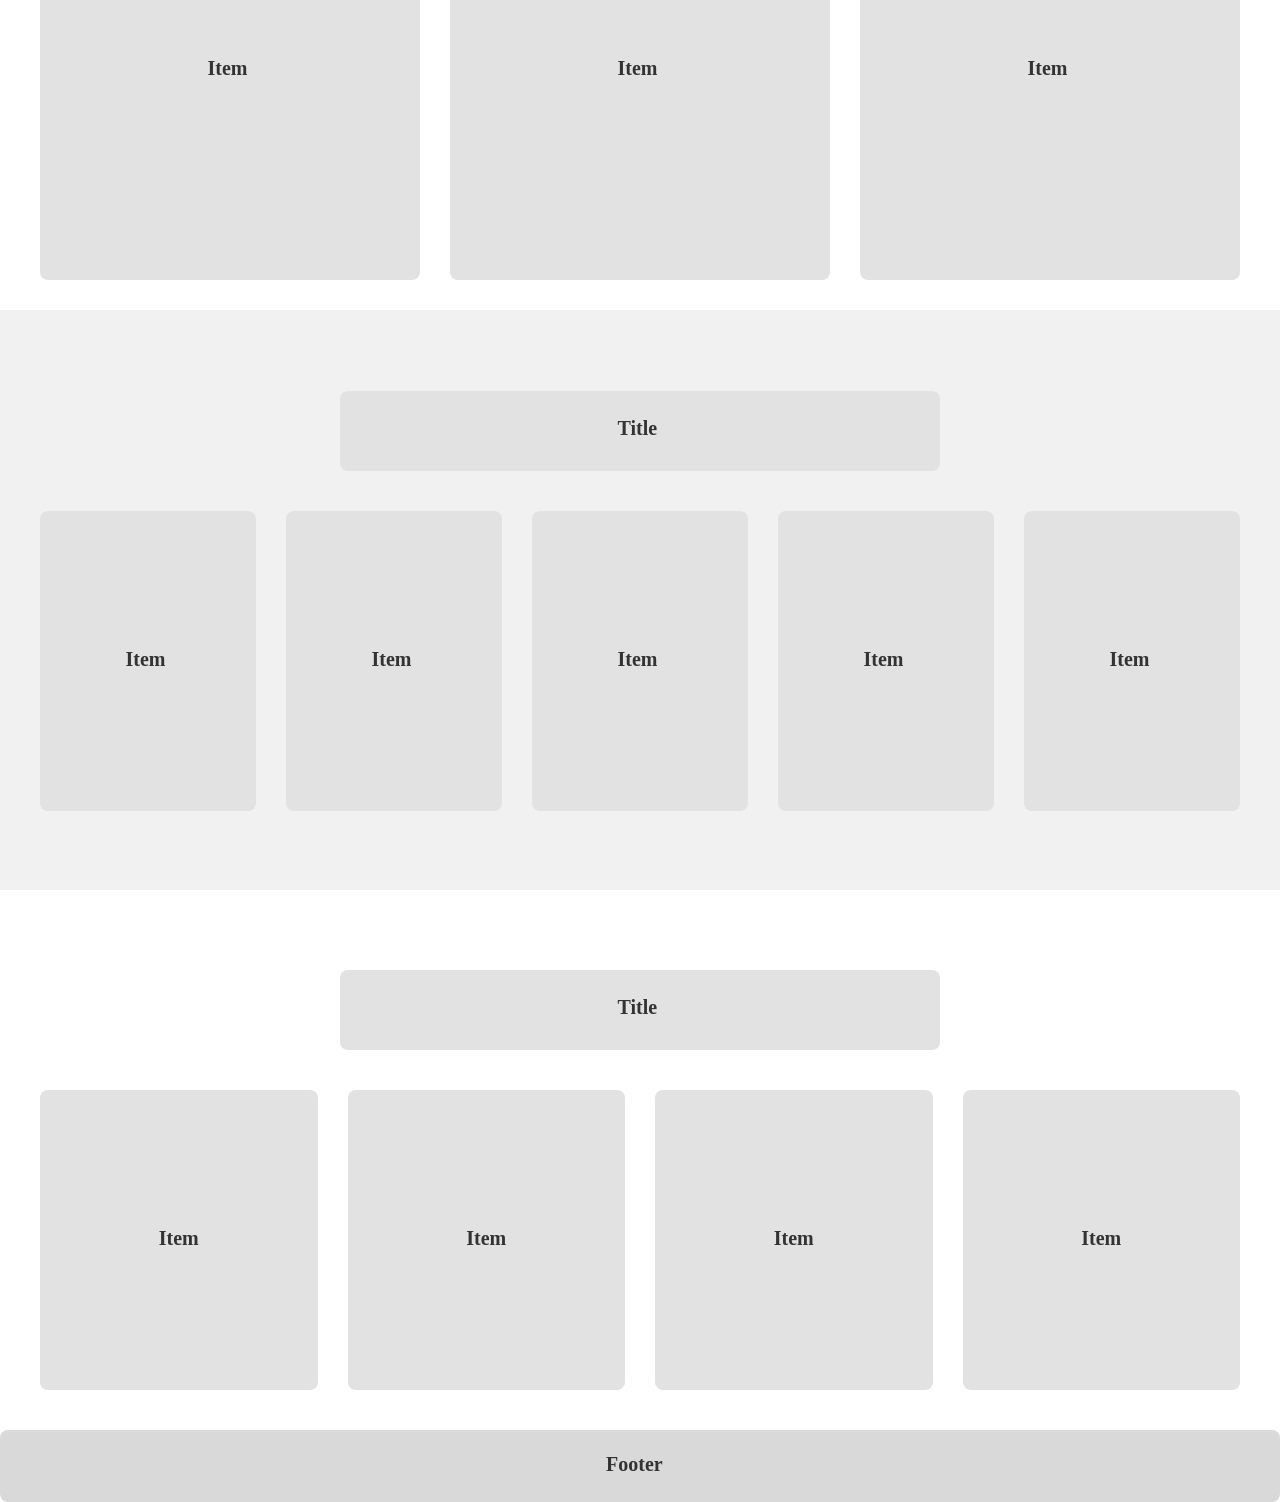
==== commit db15e4bc: "Update index.html" ====
--- a/index.html
+++ b/index.html
@@ -7,7 +7,7 @@
     </head>
     <body>
         <div style="background-color:#FFFFFF; width:100%">
-            <div style="display: flex; align-items:center; margin: 20px auto">
+            <div style="display: flex; align-items:center; padding:20px 0; gap:30px">
                 <div class="odau1">
                     <b class="chuOD1">Logo</b>
                 </div>
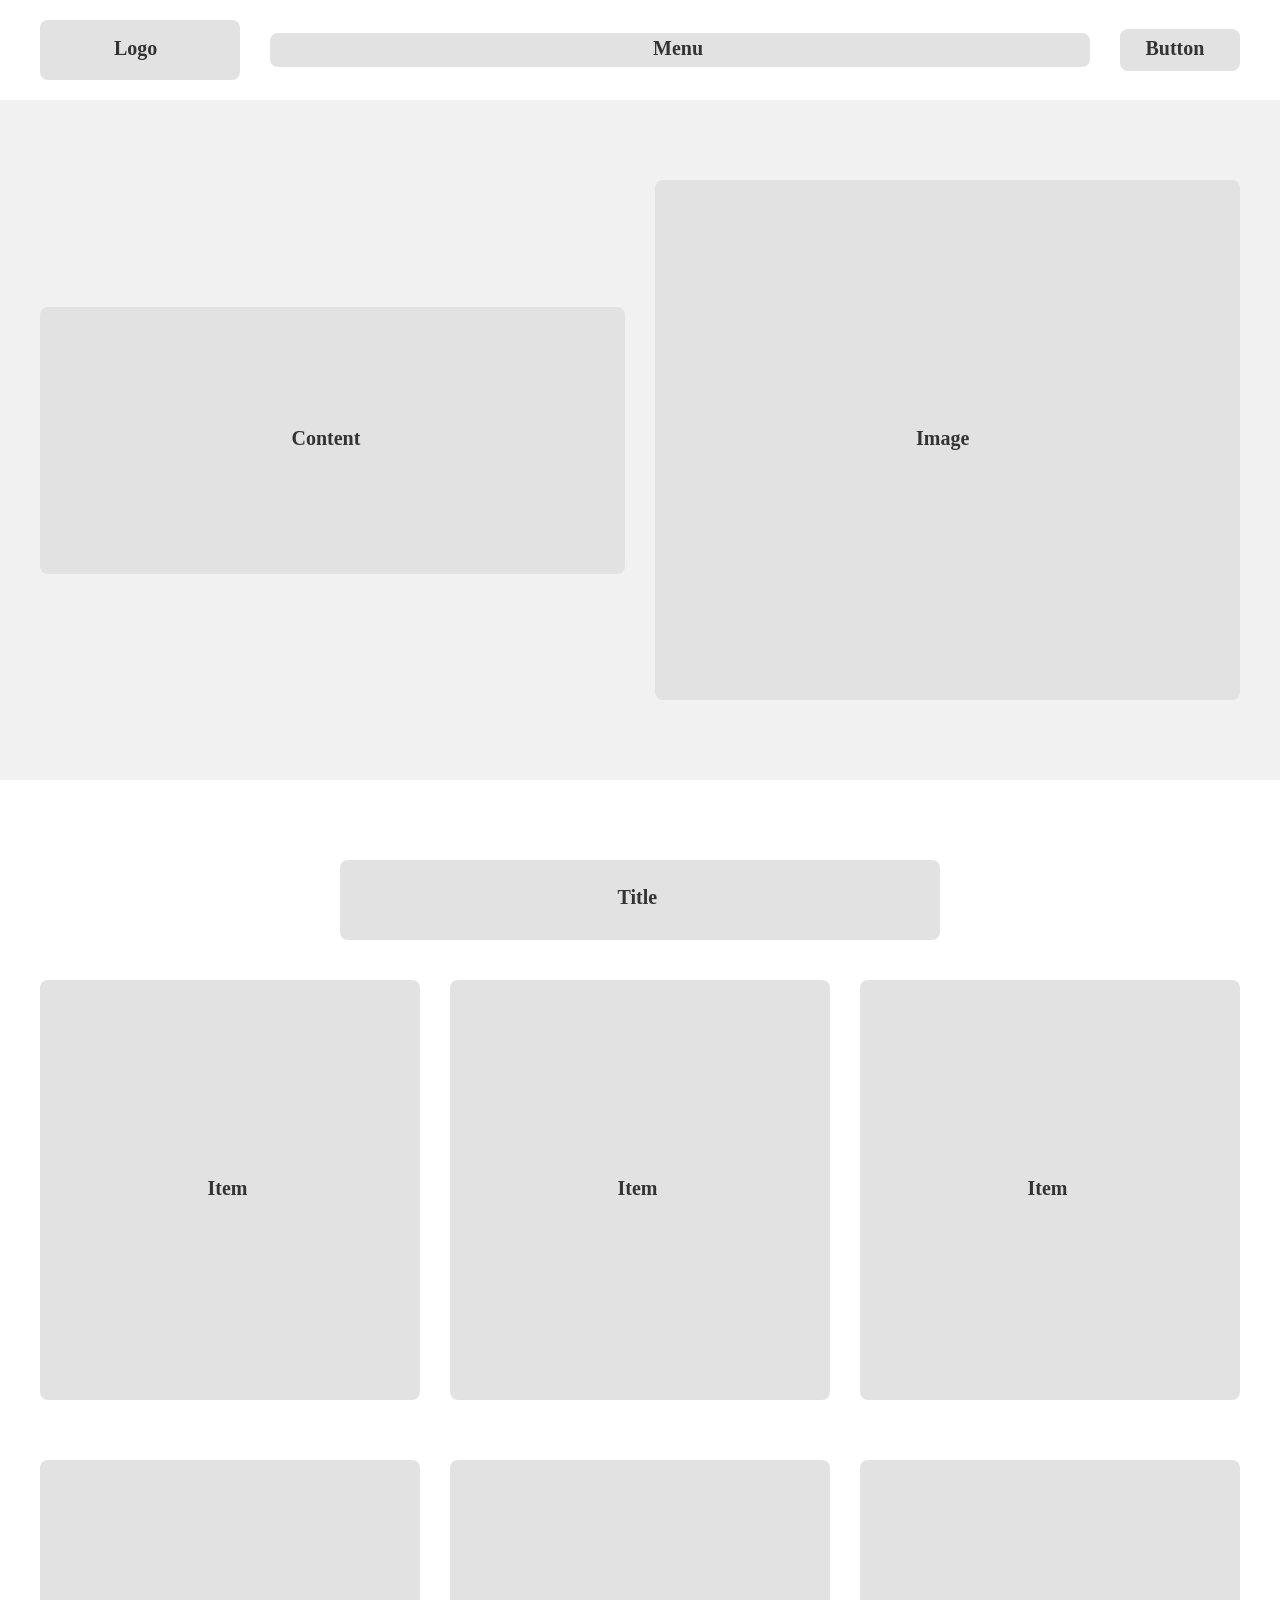
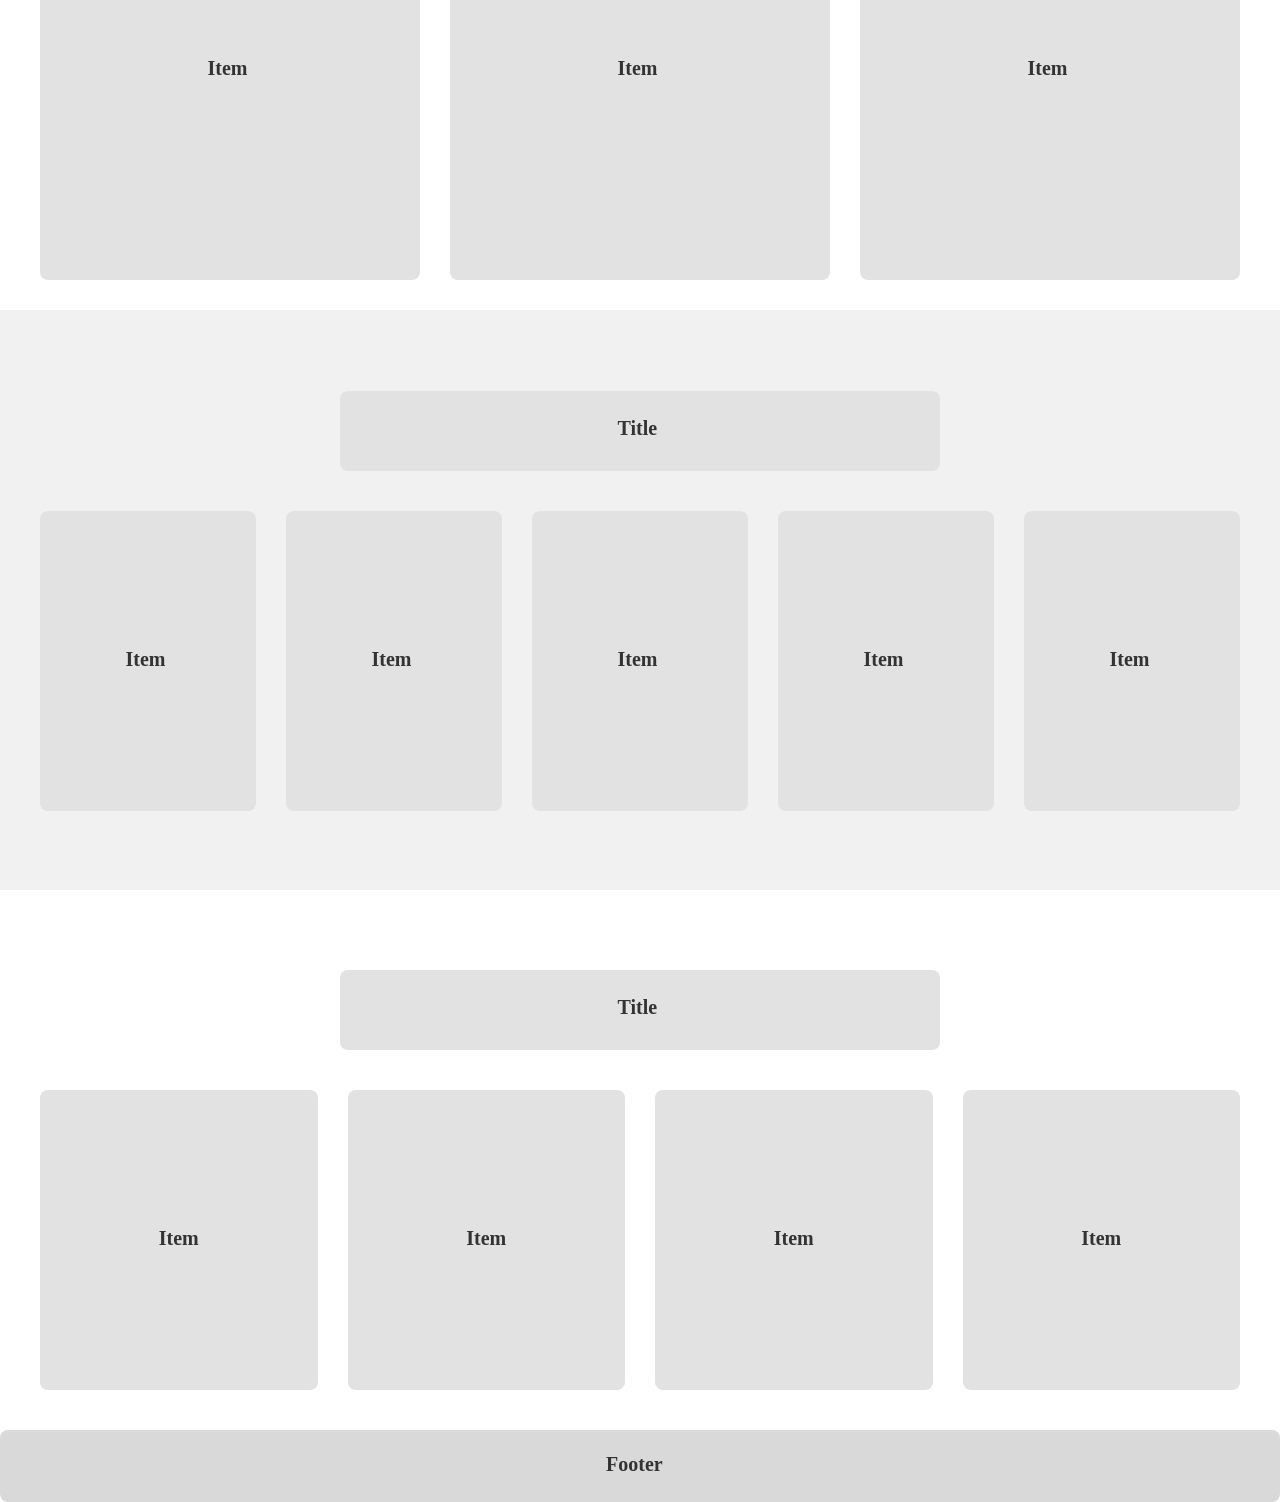
==== commit a7904d6f: "Update index.html" ====
--- a/index.html
+++ b/index.html
@@ -7,7 +7,7 @@
     </head>
     <body>
         <div style="background-color:#FFFFFF; width:100%">
-            <div style="display: flex; align-items:center; padding:20px 0; gap:30px">
+            <div style="display: flex; align-items:center; padding:20px 0; gap:30px; justify-content: center">
                 <div class="odau1">
                     <b class="chuOD1">Logo</b>
                 </div>
--- a/thuoctinh4.css
+++ b/thuoctinh4.css
@@ -11,7 +11,6 @@
     justify-content: center;
     align-items: center;
     border-radius: 8px;
-    margin-right:30px;
 }
 .odau2{
     background-color: #E2E2E2;
@@ -21,7 +20,6 @@
     justify-content: center;
     align-items: center;
     border-radius: 8px;
-    margin-right:30px;
 }
 .odau3{
     background-color: #E2E2E2;
@@ -31,7 +29,6 @@
     justify-content: center;
     align-items: center;
     border-radius: 8px;
-    margin-right:30px;
 }
 b{
     line-height: 100%;
